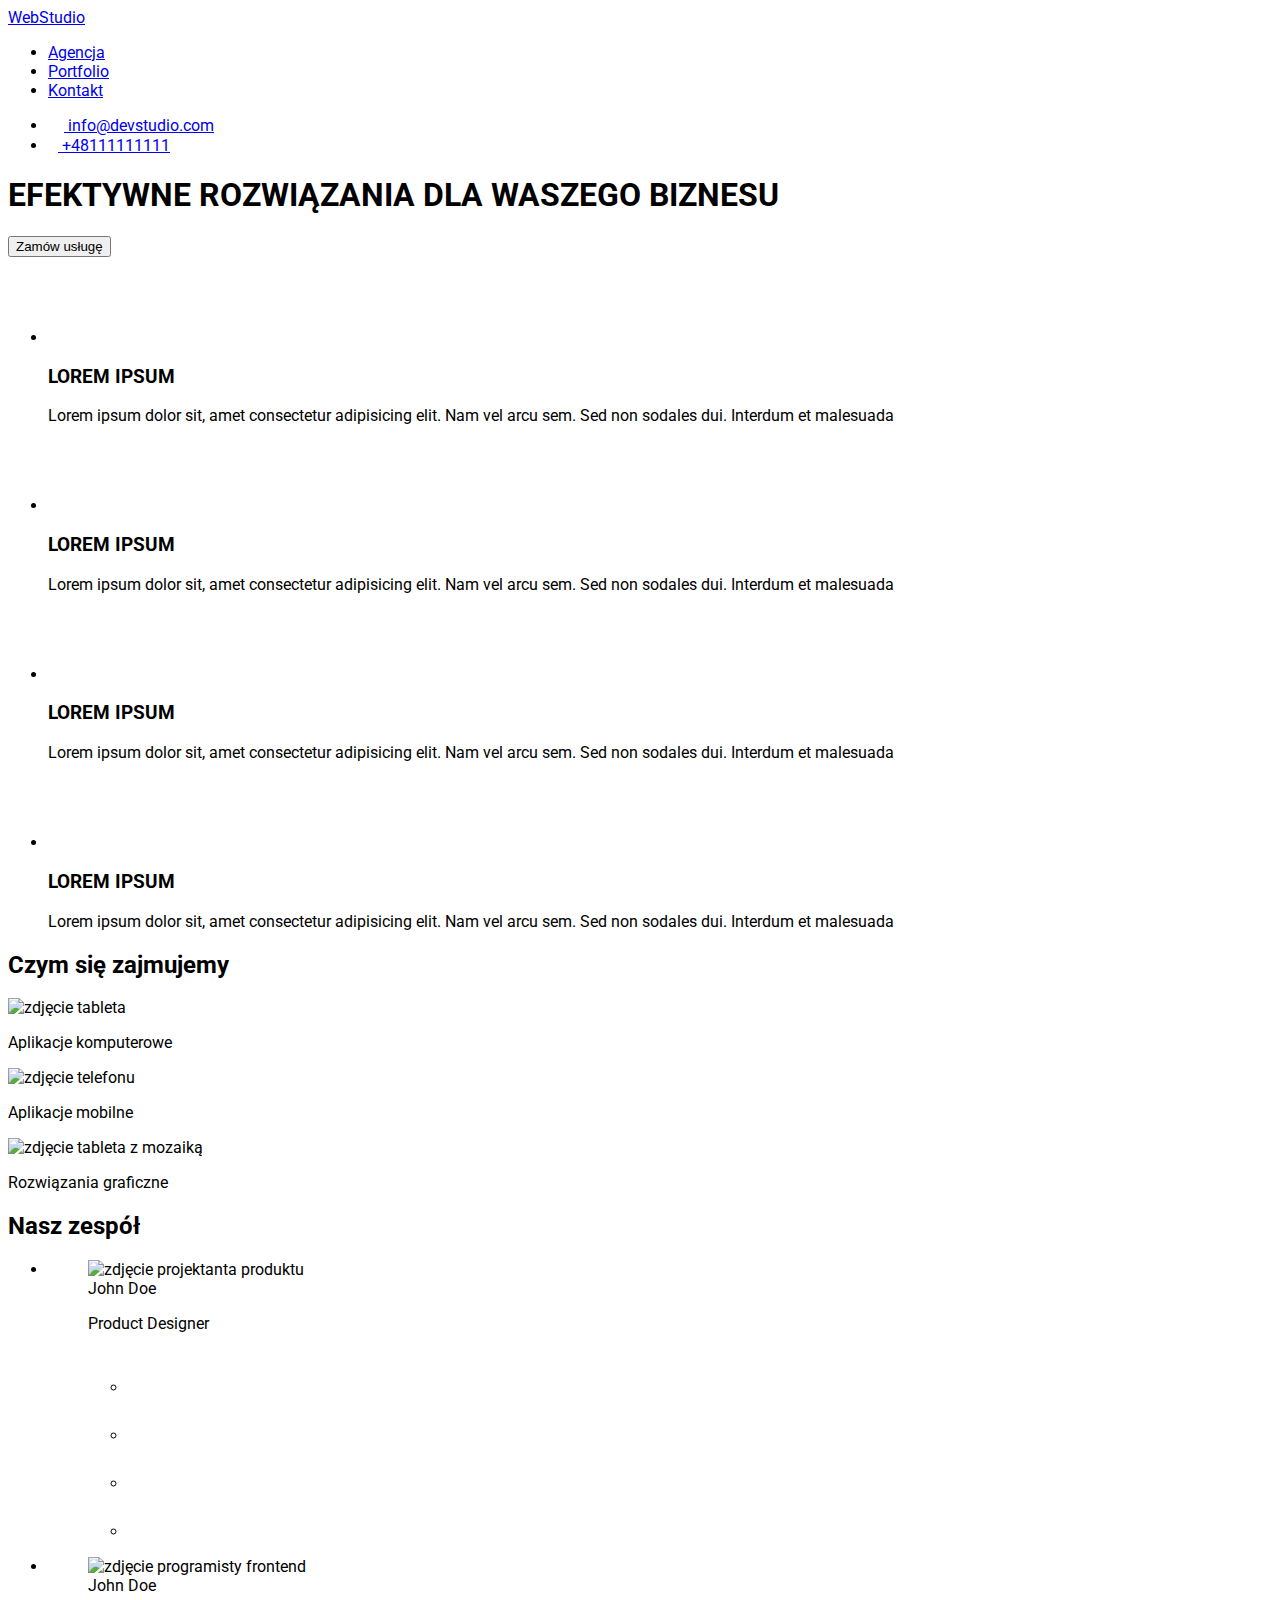
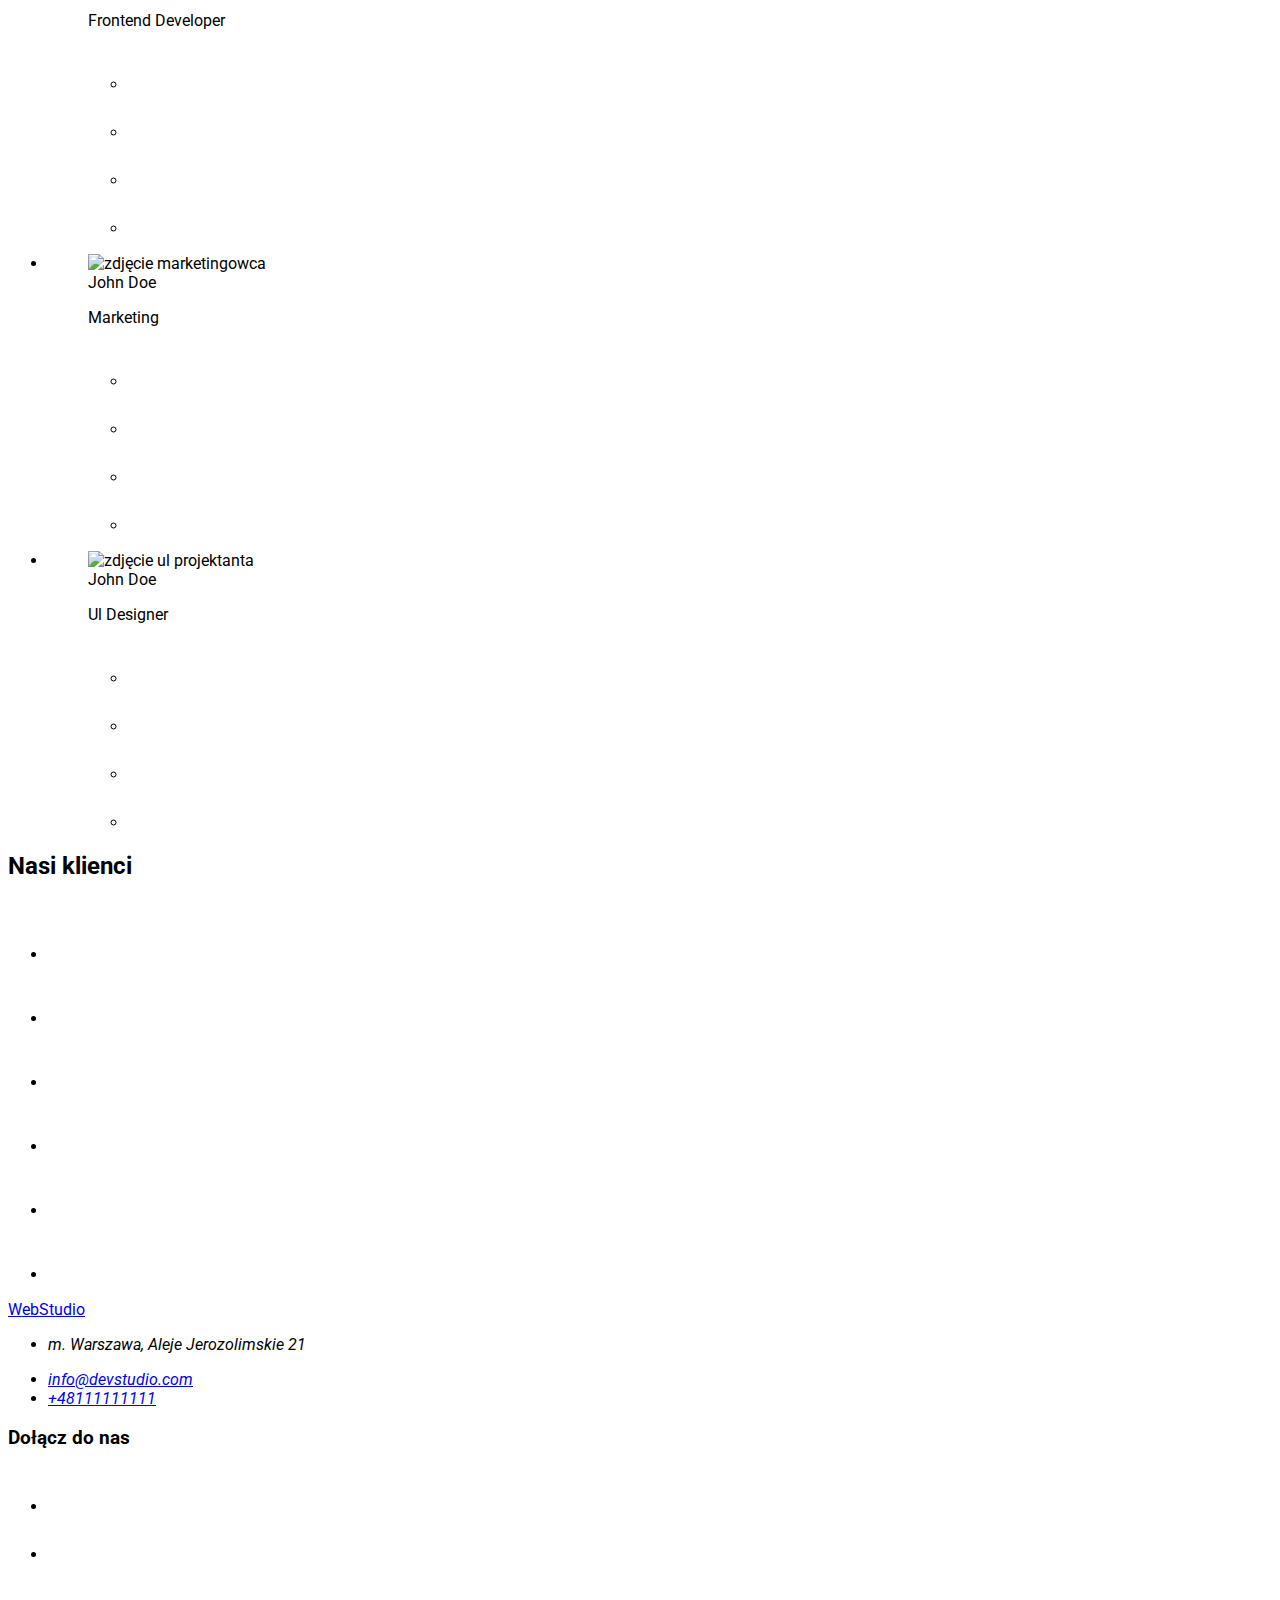
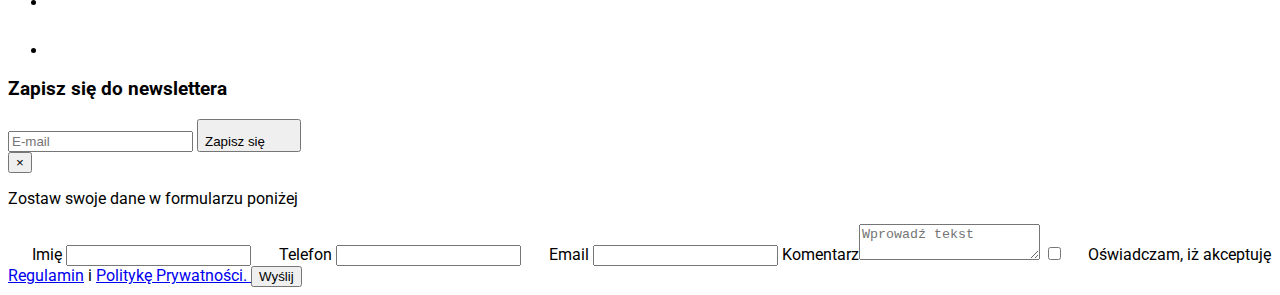
==== index.html @ 68c58053 "Add files via upload" ====
<!DOCTYPE html>
<html lang="pl">
  <head>
    <meta charset="UTF-8" />
    <meta name="viewport" content="width=device-width, initial-scale=1.0" />
    <link rel="stylesheet" href="css/modern-normalize.min.css" />

    <title>Projekt</title>
    <link rel="preconnect" href="https://fonts.googleapis.com" />
    <link rel="preconnect" href="https://fonts.gstatic.com" crossorigin />
    <link
      rel="stylesheet"
      href="https://fonts.googleapis.com/css2?family=Raleway:wght@700&family=Roboto:wght@400;500;700;900&display=swap"
    />
    <link
      rel="stylesheet"
      href="https://cdnjs.cloudflare.com/ajax/libs/modern-normalize/1.1.0/modern-normalize.min.css"
      integrity="sha512-wpPYUAdjBVSE4KJnH1VR1HeZfpl1ub8YT/NKx4PuQ5NmX2tKuGu6U/JRp5y+Y8XG2tV+wKQpNHVUX03MfMFn9Q=="
      crossorigin="anonymous"
      referrerpolicy="no-referrer"
    />
    <link rel="stylesheet" href="css/style.css" />
    <style>
      body {
        font-family: "Roboto", sans-serif;
      }
    </style>
  </head>
  <body>
    <header class="header-nav">
      <nav class="logo-links">
        <div class="container flex-container">
          <div class="flex-links">
            <a class="logo" href="index.html"
              >Web<span class="black">Studio</span></a
            >
            <ul class="nav-list">
              <li>
                <a class="link active-link" href="index.html">Agencja</a>
              </li>
              <li>
                <a class="link" href="portfolio.html">Portfolio</a>
              </li>
              <li>
                <a class="link" href="#">Kontakt</a>
              </li>
            </ul>
          </div>
          <div>
            <ul class="contacts-list">
              <li>
                <a href="mailto:info@devstudio.com">
                  <svg class="icon-header" width="16" height="12">
                    <use href="./images/icons.svg#icon-envelope"></use>
                  </svg>
                  info@devstudio.com
                </a>
              </li>
              <li>
                <a href="tel:+48111111111"
                  ><svg class="icon-header" width="10" height="16">
                    <use href="./images/icons.svg#icon-smartphone"></use>
                  </svg>
                  +48111111111
                </a>
              </li>
            </ul>
          </div>
        </div>
      </nav>
    </header>
    <main>
      <section class="main-title section">
        <div class="container title">
          <h1 class="text-title">EFEKTYWNE ROZWIĄZANIA DLA WASZEGO BIZNESU</h1>
          <button type="button" class="modal-button" data-modal-open>
            Zamów usługę
          </button>
        </div>
      </section>
      <section class="section">
        <div class="container">
          <ul class="articles">
            <li class="lorem-icons">
              <div class="lorem-icon">
                <svg width="70" height="70">
                  <use href="./images/icons.svg#icon-antenna"></use>
                </svg>
              </div>
              <h3>LOREM IPSUM</h3>
              <p>
                Lorem ipsum dolor sit, amet consectetur adipisicing elit. Nam
                vel arcu sem. Sed non sodales dui. Interdum et malesuada
              </p>
            </li>
            <li class="lorem-icons">
              <div class="lorem-icon">
                <svg width="70" height="70">
                  <use href="./images/icons.svg#icon-clock"></use>
                </svg>
              </div>
              <h3>LOREM IPSUM</h3>
              <p>
                Lorem ipsum dolor sit, amet consectetur adipisicing elit. Nam
                vel arcu sem. Sed non sodales dui. Interdum et malesuada
              </p>
            </li>
            <li class="lorem-icons">
              <div class="lorem-icon">
                <svg width="70" height="70">
                  <use href="./images/icons.svg#icon-diagram"></use>
                </svg>
              </div>
              <h3>LOREM IPSUM</h3>
              <p>
                Lorem ipsum dolor sit, amet consectetur adipisicing elit. Nam
                vel arcu sem. Sed non sodales dui. Interdum et malesuada
              </p>
            </li>
            <li class="lorem-icons">
              <div class="lorem-icon">
                <svg width="70" height="70">
                  <use href="./images/icons.svg#icon-astronaut"></use>
                </svg>
              </div>
              <h3>LOREM IPSUM</h3>
              <p>
                Lorem ipsum dolor sit, amet consectetur adipisicing elit. Nam
                vel arcu sem. Sed non sodales dui. Interdum et malesuada
              </p>
            </li>
          </ul>
        </div>
      </section>
      <section class="section photo">
        <div class="container">
          <h2 class="subtitle">Czym się zajmujemy</h2>
          <div class="images-container">
            <div class="text-image">
              <img
                alt="zdjęcie tableta"
                src="images/tablet.jpg"
                width="370"
                height="294"
              />
              <p class="image-title">Aplikacje komputerowe</p>
            </div>

            <div class="text-image">
              <img
                alt="zdjęcie telefonu"
                src="images/computer.jpg"
                width="370"
                height="294"
              />
              <p class="image-title">Aplikacje mobilne</p>
            </div>

            <div class="text-image">
              <img
                alt="zdjęcie tableta z mozaiką"
                src="images/tablet-colors.jpg"
                width="370"
                height="294"
              />
              <p class="image-title">Rozwiązania graficzne</p>
            </div>
          </div>
        </div>
      </section>
      <section class="section team-section">
        <div class="container">
          <h2 class="subtitle">Nasz zespół</h2>
          <ul class="team-container">
            <li>
              <figure class="team-image">
                <img
                  alt="zdjęcie projektanta produktu"
                  src="images/product-designer.jpg"
                  width="270"
                  height="260"
                />
                <figcaption class="team-member">
                  <span>John Doe</span>
                  <p class="team-position">Product Designer</p>
                  <ul class="box-icons-team">
                    <li class="icons-team">
                      <a href="#" class="icon-team">
                        <svg class="icon-social" width="44" height="44">
                          <use
                            width="20"
                            height="20"
                            x="12px"
                            y="12px"
                            href="./images/icons.svg#icon-instagram"
                          ></use>
                        </svg>
                      </a>
                    </li>
                    <li class="icons-team">
                      <a href="#" class="icon-team">
                        <svg class="icon-social" width="44" height="44">
                          <use
                            width="20"
                            height="20"
                            x="12px"
                            y="12px"
                            href="./images/icons.svg#icon-twitter"
                          ></use>
                        </svg>
                      </a>
                    </li>
                    <li class="icons-team">
                      <a href="#" class="icon-team">
                        <svg class="icon-social" width="44" height="44">
                          <use
                            width="20"
                            height="20"
                            x="12px"
                            y="12px"
                            href="./images/icons.svg#icon-facebook"
                          ></use>
                        </svg>
                      </a>
                    </li>
                    <li class="icons-team">
                      <a href="#" class="icon-team">
                        <svg class="icon-social" width="44" height="44">
                          <use
                            width="20"
                            height="20"
                            x="12px"
                            y="12px"
                            href="./images/icons.svg#icon-linkedin"
                          ></use>
                        </svg>
                      </a>
                    </li>
                  </ul>
                </figcaption>
              </figure>
            </li>
            <li>
              <figure class="team-image">
                <img
                  alt="zdjęcie programisty frontend"
                  src="images/frontend-developer.jpg"
                  width="270"
                  height="260"
                />
                <figcaption class="team-member">
                  <span> John Doe</span>
                  <p class="team-position">Frontend Developer</p>
                  <ul class="box-icons-team">
                    <li class="icons-team">
                      <a href="#" class="icon-team">
                        <svg class="icon-social" width="44" height="44">
                          <use
                            width="20"
                            height="20"
                            x="12px"
                            y="12px"
                            href="./images/icons.svg#icon-instagram"
                          ></use>
                        </svg>
                      </a>
                    </li>
                    <li class="icons-team">
                      <a href="#" class="icon-team">
                        <svg class="icon-social" width="44" height="44">
                          <use
                            width="20"
                            height="20"
                            x="12px"
                            y="12px"
                            href="./images/icons.svg#icon-twitter"
                          ></use>
                        </svg>
                      </a>
                    </li>
                    <li class="icons-team">
                      <a href="#" class="icon-team">
                        <svg class="icon-social" width="44" height="44">
                          <use
                            width="20"
                            height="20"
                            x="12px"
                            y="12px"
                            href="./images/icons.svg#icon-facebook"
                          ></use>
                        </svg>
                      </a>
                    </li>
                    <li class="icons-team">
                      <a href="#" class="icon-team">
                        <svg class="icon-social" width="44" height="44">
                          <use
                            width="20"
                            height="20"
                            x="12px"
                            y="12px"
                            href="./images/icons.svg#icon-linkedin"
                          ></use>
                        </svg>
                      </a>
                    </li>
                  </ul>
                </figcaption>
              </figure>
            </li>
            <li>
              <figure class="team-image">
                <img
                  alt="zdjęcie marketingowca"
                  src="images/marketing.jpg"
                  width="270"
                  height="260"
                />
                <figcaption class="team-member">
                  <span>John Doe</span>
                  <p class="team-position">Marketing</p>
                  <ul class="box-icons-team">
                    <li class="icons-team">
                      <a href="#" class="icon-team">
                        <svg class="icon-social" width="44" height="44">
                          <use
                            width="20"
                            height="20"
                            x="12px"
                            y="12px"
                            href="./images/icons.svg#icon-instagram"
                          ></use>
                        </svg>
                      </a>
                    </li>
                    <li class="icons-team">
                      <a href="#" class="icon-team">
                        <svg class="icon-social" width="44" height="44">
                          <use
                            width="20"
                            height="20"
                            x="12px"
                            y="12px"
                            href="./images/icons.svg#icon-twitter"
                          ></use>
                        </svg>
                      </a>
                    </li>
                    <li class="icons-team">
                      <a href="#" class="icon-team">
                        <svg class="icon-social" width="44" height="44">
                          <use
                            width="20"
                            height="20"
                            x="12px"
                            y="12px"
                            href="./images/icons.svg#icon-facebook"
                          ></use>
                        </svg>
                      </a>
                    </li>
                    <li class="icons-team">
                      <a href="#" class="icon-team">
                        <svg class="icon-social" width="44" height="44">
                          <use
                            width="20"
                            height="20"
                            x="12px"
                            y="12px"
                            href="./images/icons.svg#icon-linkedin"
                          ></use>
                        </svg>
                      </a>
                    </li>
                  </ul>
                </figcaption>
              </figure>
            </li>
            <li>
              <figure class="team-image">
                <img
                  alt="zdjęcie ul projektanta"
                  src="images/ui-designer.jpg"
                  width="270"
                  height="260"
                />
                <figcaption class="team-member">
                  <span>John Doe</span>
                  <p class="team-position">Ul Designer</p>
                  <ul class="box-icons-team">
                    <li class="icons-team">
                      <a href="#" class="icon-team">
                        <svg class="icon-social" width="44" height="44">
                          <use
                            width="20"
                            height="20"
                            x="12px"
                            y="12px"
                            href="./images/icons.svg#icon-instagram"
                          ></use>
                        </svg>
                      </a>
                    </li>
                    <li class="icons-team">
                      <a href="#" class="icon-team">
                        <svg class="icon-social" width="44" height="44">
                          <use
                            width="20"
                            height="20"
                            x="12px"
                            y="12px"
                            href="./images/icons.svg#icon-twitter"
                          ></use>
                        </svg>
                      </a>
                    </li>
                    <li class="icons-team">
                      <a href="#" class="icon-team">
                        <svg class="icon-social" width="44" height="44">
                          <use
                            width="20"
                            height="20"
                            x="12px"
                            y="12px"
                            href="./images/icons.svg#icon-facebook"
                          ></use>
                        </svg>
                      </a>
                    </li>
                    <li class="icons-team">
                      <a href="#" class="icon-team">
                        <svg class="icon-social" width="44" height="44">
                          <use
                            width="20"
                            height="20"
                            x="12px"
                            y="12px"
                            href="./images/icons.svg#icon-linkedin"
                          ></use>
                        </svg>
                      </a>
                    </li>
                  </ul>
                </figcaption>
              </figure>
            </li>
          </ul>
        </div>
      </section>
      <section class="section">
        <div class="container">
          <h2 class="subtitle">Nasi klienci</h2>
          <ul class="clients-box">
            <li>
              <a href="#" class="icons-clients">
                <svg class="icon-client" width="106" height="60.04">
                  <use href="./images/icons.svg#icon-client-1"></use>
                </svg>
              </a>
            </li>

            <li>
              <a href="#" class="icons-clients">
                <svg class="icon-client" width="106" height="60.04">
                  <use href="./images/icons.svg#icon-client-2"></use>
                </svg>
              </a>
            </li>

            <li>
              <a href="#" class="icons-clients">
                <svg class="icon-client" width="106" height="60.04">
                  <use href="./images/icons.svg#icon-client-3"></use>
                </svg>
              </a>
            </li>
            <li>
              <a href="#" class="icons-clients">
                <svg class="icon-client" width="106" height="60.04">
                  <use href="./images/icons.svg#icon-client-4"></use>
                </svg>
              </a>
            </li>
            <li>
              <a href="#" class="icons-clients">
                <svg class="icon-client" width="106" height="60.04">
                  <use href="./images/icons.svg#icon-client-5"></use>
                </svg>
              </a>
            </li>
            <li>
              <a href="#" class="icons-clients">
                <svg class="icon-client" width="106" height="60.04">
                  <use href="./images/icons.svg#icon-client-6"></use>
                </svg>
              </a>
            </li>
          </ul>
        </div>
      </section>
    </main>
    <!--footer-->
    <footer class="footer-address">
      <div class="container flex-footer">
        <div>
          <a class="logo" href="index.html"
            >Web<span class="white">Studio</span></a
          >
          <address>
            <ul class="footer-contacts">
              <li>
                <p class="localization">m. Warszawa, Aleje Jerozolimskie 21</p>
              </li>
              <li>
                <a class="phone" href="mailto:info@devstudio.com"
                  >info@devstudio.com</a
                >
              </li>
              <li>
                <a class="phone" href="tel:+48111111111">+48111111111</a>
              </li>
            </ul>
          </address>
        </div>
        <div class="join-us-box">
          <h3>Dołącz do nas</h3>
          <ul class="icons-join-us">
            <li class="icons-team">
              <a href="#" class="icon-team">
                <svg class="icon-social-footer" width="44" height="44">
                  <use
                    width="20"
                    height="20"
                    x="12px"
                    y="12px"
                    href="./images/icons.svg#icon-instagram"
                  ></use>
                </svg>
              </a>
            </li>
            <li class="icons-team">
              <a href="#" class="icon-team">
                <svg class="icon-social-footer" width="44" height="44">
                  <use
                    width="20"
                    height="20"
                    x="12px"
                    y="12px"
                    href="./images/icons.svg#icon-twitter"
                  ></use>
                </svg>
              </a>
            </li>
            <li class="icons-team">
              <a href="#" class="icon-team">
                <svg class="icon-social-footer" width="44" height="44">
                  <use
                    width="20"
                    height="20"
                    x="12px"
                    y="12px"
                    href="./images/icons.svg#icon-facebook"
                  ></use>
                </svg>
              </a>
            </li>
            <li class="icons-team">
              <a href="#" class="icon-team">
                <svg class="icon-social-footer" width="44" height="44">
                  <use
                    width="20"
                    height="20"
                    x="12px"
                    y="12px"
                    href="./images/icons.svg#icon-linkedin"
                  ></use>
                </svg>
              </a>
            </li>
          </ul>
        </div>

        <div class="footer-newsletter">
          <h3>Zapisz się do newslettera</h3>
          <form class="newsletter">
            <input
              class="form-newsletter"
              type="email"
              name="subscribe"
              placeholder="E-mail"
              required
            />
            <button class="button-subscribe" type="submit">
              <span class="newsletter-button-text">Zapisz się</span>
              <svg class="icon-send" width="24" height="24">
                <use href="./images/icons.svg#icon-icon-send"></use>
              </svg>
            </button>
          </form>
        </div>
      </div>
    </footer>
    <div class="backdrop is-hidden" data-modal>
      <div class="modal">
        <button class="modal-button-close" data-modal-close>&times;</button>
        <p class="title-form">Zostaw swoje dane w formularzu poniżej</p>
        <form class="form">
          <label class="modal-form-label">
            <svg class="modal-form-icon" width="20" height="20">
              <use href="./images/icons.svg#icon-person-black-18dp-1"></use>
            </svg>
            Imię
            <input type="text" name="contact-name" class="modal-form-input" />
          </label>
          <label class="modal-form-label">
            <svg class="modal-form-icon" width="20" height="20">
              <use href="./images/icons.svg#icon-phone-black-18dp-1"></use>
            </svg>
            Telefon
            <input type="tel" name="contact-phone" class="modal-form-input" />
          </label>
          <label class="modal-form-label">
            <svg class="modal-form-icon" width="20" height="20">
              <use href="./images/icons.svg#icon-email-black-18dp-1"></use>
            </svg>
            Email
            <input type="email" name="contact-email" class="modal-form-input" />
          </label>
          <label class="field-name-form"
            >Komentarz<textarea
              placeholder="Wprowadź tekst"
              name="feedback"
              class="form-field-comment"
            ></textarea>
          </label>
          <label class="checkbox-box">
            <input
              type="checkbox"
              name="acceptation"
              value="agreed"
              class="checkbox-oryginal"
              required
            />
            <svg class="checkbox-icon" width="16" height="15">
              <use href="./images/icons.svg#icon-white-vector"></use>
            </svg>
            <span class="text-accept">
              Oświadczam, iż akceptuję
              <a href="#"> Regulamin</a> i
              <a href="#"> Politykę Prywatności. </a>
            </span>
          </label>
          <button type="submit" class="button-submit">Wyślij</button>
        </form>
      </div>
    </div>
    <script src="./js/modal.js"></script>
  </body>
</html>
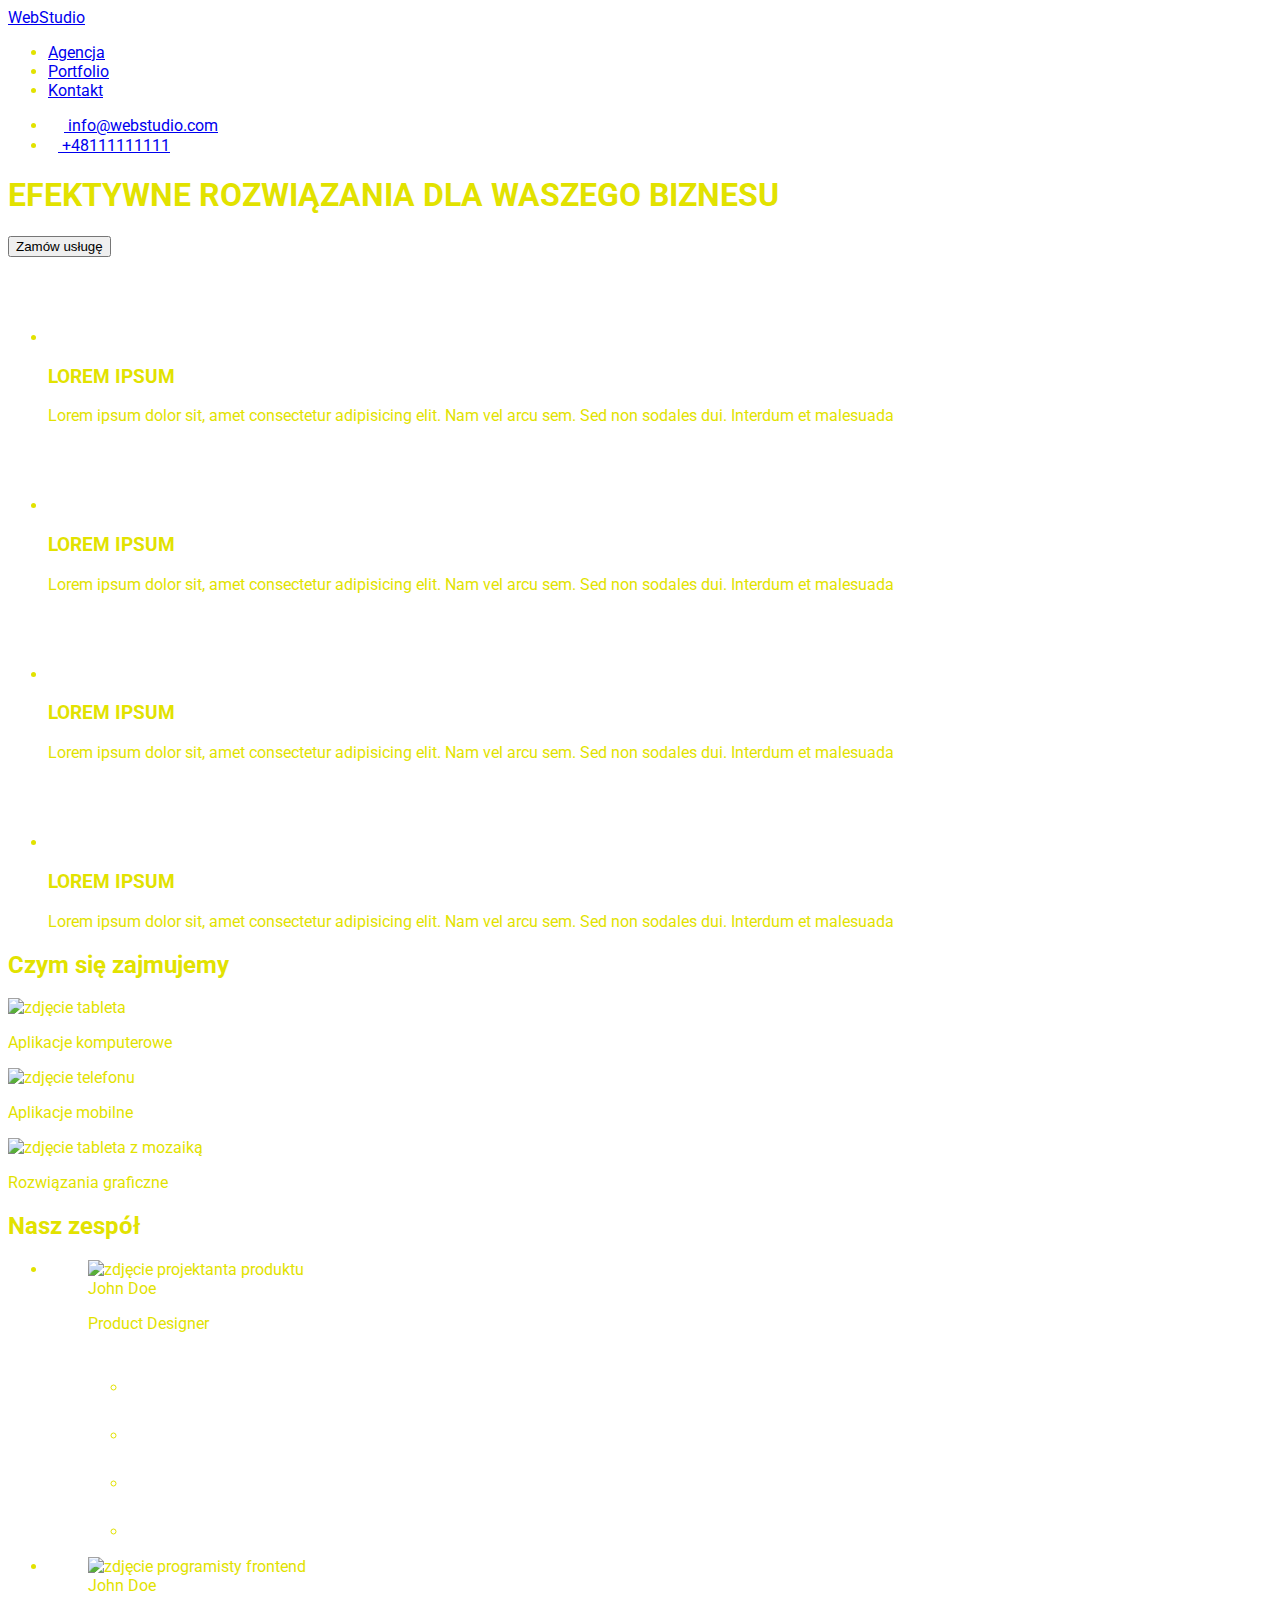
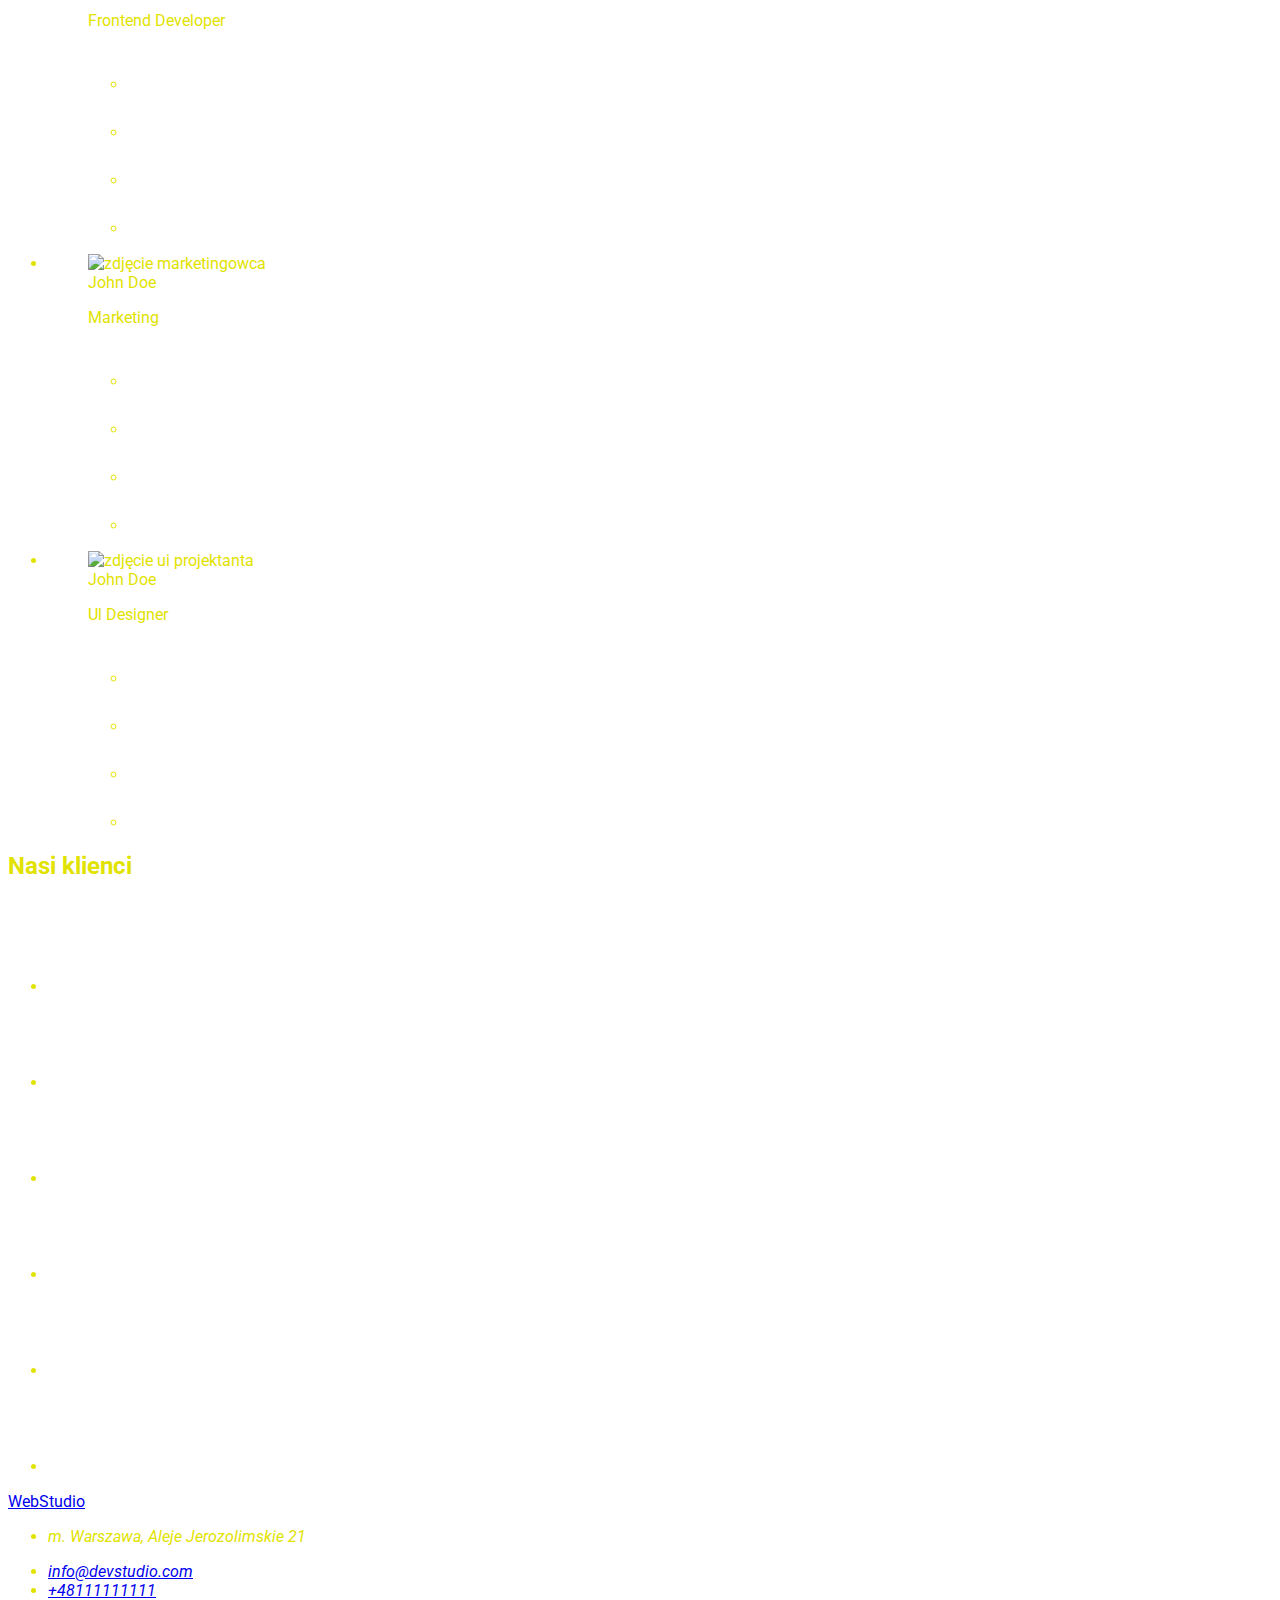
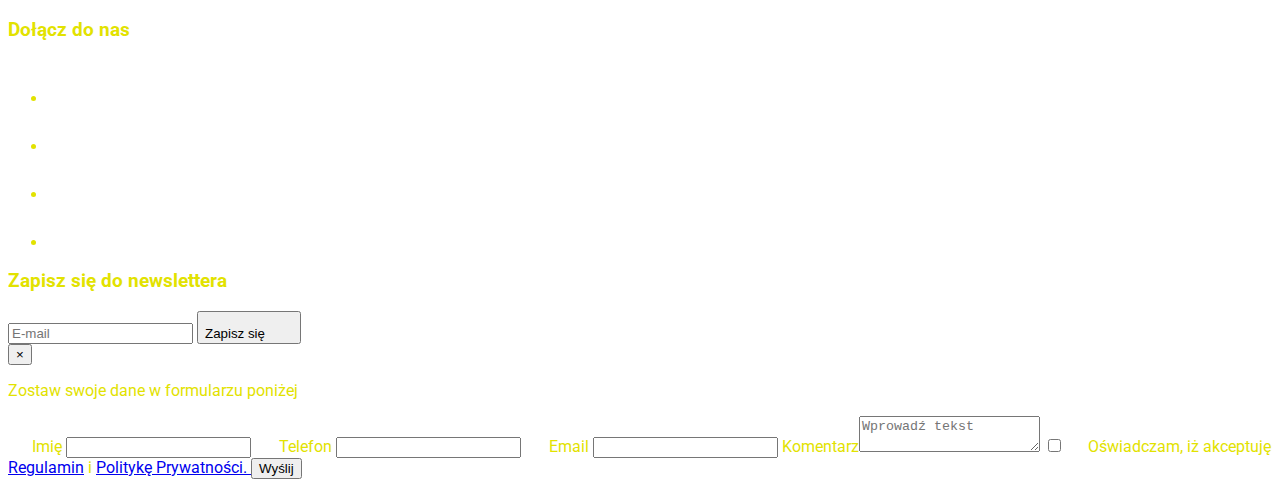
==== commit 644302ca: "Add files via upload" ====
--- a/index.html
+++ b/index.html
@@ -19,7 +19,7 @@
       crossorigin="anonymous"
       referrerpolicy="no-referrer"
     />
-    <link rel="stylesheet" href="css/style.css" />
+    <link rel="stylesheet" href="./css/main.min.css" />
     <style>
       body {
         font-family: "Roboto", sans-serif;
@@ -27,38 +27,41 @@
     </style>
   </head>
   <body>
-    <header class="header-nav">
-      <nav class="logo-links">
-        <div class="container flex-container">
-          <div class="flex-links">
-            <a class="logo" href="index.html"
-              >Web<span class="black">Studio</span></a
+    <header class="header">
+      <nav class="header__links">
+        <div class="header__container--style header__container">
+          <div class="header__logo">
+            <a class="header__logo-name" href="index.html"
+              >Web<span class="header__logo-name--black">Studio</span></a
             >
-            <ul class="nav-list">
-              <li>
-                <a class="link active-link" href="index.html">Agencja</a>
-              </li>
-              <li>
-                <a class="link" href="portfolio.html">Portfolio</a>
-              </li>
-              <li>
-                <a class="link" href="#">Kontakt</a>
+            <ul class="header-menu">
+              <li>
+                <a class="header-menu__link" href="index.html">Agencja</a>
+              </li>
+              <li>
+                <a class="header-menu__link" href="portfolio.html">Portfolio</a>
+              </li>
+              <li>
+                <a class="header-menu__link" href="#">Kontakt</a>
               </li>
             </ul>
           </div>
           <div>
-            <ul class="contacts-list">
-              <li>
-                <a href="mailto:info@devstudio.com">
-                  <svg class="icon-header" width="16" height="12">
+            <ul class="header-contact">
+              <li>
+                <a
+                  class="header-contact__link"
+                  href="mailto:info@devstudio.com"
+                >
+                  <svg class="header-contact__icon" width="16" height="12">
                     <use href="./images/icons.svg#icon-envelope"></use>
                   </svg>
-                  info@devstudio.com
+                  info@webstudio.com
                 </a>
               </li>
               <li>
-                <a href="tel:+48111111111"
-                  ><svg class="icon-header" width="10" height="16">
+                <a class="header-contact__link" href="tel:+48111111111">
+                  <svg class="header-contact__icon" width="10" height="16">
                     <use href="./images/icons.svg#icon-smartphone"></use>
                   </svg>
                   +48111111111
@@ -69,62 +72,66 @@
         </div>
       </nav>
     </header>
+    <!-- hero start-->
     <main>
-      <section class="main-title section">
-        <div class="container title">
-          <h1 class="text-title">EFEKTYWNE ROZWIĄZANIA DLA WASZEGO BIZNESU</h1>
+      <section class="hero section">
+        <div class="container hero__title">
+          <h1 class="hero__title--style">
+            EFEKTYWNE ROZWIĄZANIA DLA WASZEGO BIZNESU
+          </h1>
           <button type="button" class="modal-button" data-modal-open>
             Zamów usługę
           </button>
         </div>
       </section>
+      <!--lorem section start-->
       <section class="section">
         <div class="container">
           <ul class="articles">
-            <li class="lorem-icons">
-              <div class="lorem-icon">
+            <li class="articles__lorem">
+              <div class="articles__icon">
                 <svg width="70" height="70">
                   <use href="./images/icons.svg#icon-antenna"></use>
                 </svg>
               </div>
-              <h3>LOREM IPSUM</h3>
-              <p>
+              <h3 class="articles__title">LOREM IPSUM</h3>
+              <p class="articles__subtitle">
                 Lorem ipsum dolor sit, amet consectetur adipisicing elit. Nam
                 vel arcu sem. Sed non sodales dui. Interdum et malesuada
               </p>
             </li>
-            <li class="lorem-icons">
-              <div class="lorem-icon">
+            <li class="articles__lorem">
+              <div class="articles__icon">
                 <svg width="70" height="70">
                   <use href="./images/icons.svg#icon-clock"></use>
                 </svg>
               </div>
-              <h3>LOREM IPSUM</h3>
-              <p>
+              <h3 class="articles__title">LOREM IPSUM</h3>
+              <p class="articles__subtitle">
                 Lorem ipsum dolor sit, amet consectetur adipisicing elit. Nam
                 vel arcu sem. Sed non sodales dui. Interdum et malesuada
               </p>
             </li>
-            <li class="lorem-icons">
-              <div class="lorem-icon">
+            <li class="articles__lorem">
+              <div class="articles__icon">
                 <svg width="70" height="70">
                   <use href="./images/icons.svg#icon-diagram"></use>
                 </svg>
               </div>
-              <h3>LOREM IPSUM</h3>
-              <p>
+              <h3 class="articles__title">LOREM IPSUM</h3>
+              <p class="articles__subtitle">
                 Lorem ipsum dolor sit, amet consectetur adipisicing elit. Nam
                 vel arcu sem. Sed non sodales dui. Interdum et malesuada
               </p>
             </li>
-            <li class="lorem-icons">
-              <div class="lorem-icon">
+            <li class="articles__lorem">
+              <div class="articles__icon">
                 <svg width="70" height="70">
                   <use href="./images/icons.svg#icon-astronaut"></use>
                 </svg>
               </div>
-              <h3>LOREM IPSUM</h3>
-              <p>
+              <h3 class="articles__title">LOREM IPSUM</h3>
+              <p class="articles__subtitle">
                 Lorem ipsum dolor sit, amet consectetur adipisicing elit. Nam
                 vel arcu sem. Sed non sodales dui. Interdum et malesuada
               </p>
@@ -132,61 +139,63 @@
           </ul>
         </div>
       </section>
-      <section class="section photo">
+      <!--lorem section end-->
+      <!--works section start-->
+      <section class="section works">
         <div class="container">
-          <h2 class="subtitle">Czym się zajmujemy</h2>
-          <div class="images-container">
-            <div class="text-image">
+          <h2 class="works__title">Czym się zajmujemy</h2>
+          <div class="works__images">
+            <div class="works__text-image">
               <img
                 alt="zdjęcie tableta"
                 src="images/tablet.jpg"
                 width="370"
                 height="294"
               />
-              <p class="image-title">Aplikacje komputerowe</p>
+              <p class="works__image-title">Aplikacje komputerowe</p>
             </div>
 
-            <div class="text-image">
+            <div class="works__text-image">
               <img
                 alt="zdjęcie telefonu"
                 src="images/computer.jpg"
                 width="370"
                 height="294"
               />
-              <p class="image-title">Aplikacje mobilne</p>
+              <p class="works__image-title">Aplikacje mobilne</p>
             </div>
 
-            <div class="text-image">
+            <div class="works__text-image">
               <img
                 alt="zdjęcie tableta z mozaiką"
                 src="images/tablet-colors.jpg"
                 width="370"
                 height="294"
               />
-              <p class="image-title">Rozwiązania graficzne</p>
+              <p class="works__image-title">Rozwiązania graficzne</p>
             </div>
           </div>
         </div>
       </section>
-      <section class="section team-section">
+      <section class="section team">
         <div class="container">
-          <h2 class="subtitle">Nasz zespół</h2>
-          <ul class="team-container">
-            <li>
-              <figure class="team-image">
+          <h2 class="team__title">Nasz zespół</h2>
+          <ul class="team__images-container">
+            <li>
+              <figure class="team__image">
                 <img
                   alt="zdjęcie projektanta produktu"
                   src="images/product-designer.jpg"
                   width="270"
                   height="260"
                 />
-                <figcaption class="team-member">
+                <figcaption class="team__member">
                   <span>John Doe</span>
-                  <p class="team-position">Product Designer</p>
-                  <ul class="box-icons-team">
-                    <li class="icons-team">
-                      <a href="#" class="icon-team">
-                        <svg class="icon-social" width="44" height="44">
+                  <p class="team__position">Product Designer</p>
+                  <ul class="team__icons-box">
+                    <li class="team__icons">
+                      <a href="#" class="team__icon">
+                        <svg width="44" height="44">
                           <use
                             width="20"
                             height="20"
@@ -197,9 +206,9 @@
                         </svg>
                       </a>
                     </li>
-                    <li class="icons-team">
-                      <a href="#" class="icon-team">
-                        <svg class="icon-social" width="44" height="44">
+                    <li class="team__icons">
+                      <a href="#" class="team__icon">
+                        <svg width="44" height="44">
                           <use
                             width="20"
                             height="20"
@@ -210,9 +219,9 @@
                         </svg>
                       </a>
                     </li>
-                    <li class="icons-team">
-                      <a href="#" class="icon-team">
-                        <svg class="icon-social" width="44" height="44">
+                    <li class="team__icons">
+                      <a href="#" class="team__icon">
+                        <svg width="44" height="44">
                           <use
                             width="20"
                             height="20"
@@ -223,9 +232,9 @@
                         </svg>
                       </a>
                     </li>
-                    <li class="icons-team">
-                      <a href="#" class="icon-team">
-                        <svg class="icon-social" width="44" height="44">
+                    <li class="team__icons">
+                      <a href="#" class="team__icon">
+                        <svg width="44" height="44">
                           <use
                             width="20"
                             height="20"
@@ -241,20 +250,20 @@
               </figure>
             </li>
             <li>
-              <figure class="team-image">
+              <figure class="team__image">
                 <img
                   alt="zdjęcie programisty frontend"
                   src="images/frontend-developer.jpg"
                   width="270"
                   height="260"
                 />
-                <figcaption class="team-member">
+                <figcaption class="team__member">
                   <span> John Doe</span>
-                  <p class="team-position">Frontend Developer</p>
-                  <ul class="box-icons-team">
-                    <li class="icons-team">
-                      <a href="#" class="icon-team">
-                        <svg class="icon-social" width="44" height="44">
+                  <p class="team__position">Frontend Developer</p>
+                  <ul class="team__icons-box">
+                    <li class="team__icons">
+                      <a href="#" class="team__icon">
+                        <svg width="44" height="44">
                           <use
                             width="20"
                             height="20"
@@ -265,9 +274,9 @@
                         </svg>
                       </a>
                     </li>
-                    <li class="icons-team">
-                      <a href="#" class="icon-team">
-                        <svg class="icon-social" width="44" height="44">
+                    <li class="team__icons">
+                      <a href="#" class="team__icon">
+                        <svg width="44" height="44">
                           <use
                             width="20"
                             height="20"
@@ -278,9 +287,9 @@
                         </svg>
                       </a>
                     </li>
-                    <li class="icons-team">
-                      <a href="#" class="icon-team">
-                        <svg class="icon-social" width="44" height="44">
+                    <li class="team__icons">
+                      <a href="#" class="team__icon">
+                        <svg width="44" height="44">
                           <use
                             width="20"
                             height="20"
@@ -291,9 +300,9 @@
                         </svg>
                       </a>
                     </li>
-                    <li class="icons-team">
-                      <a href="#" class="icon-team">
-                        <svg class="icon-social" width="44" height="44">
+                    <li class="team__icons">
+                      <a href="#" class="team__icon">
+                        <svg width="44" height="44">
                           <use
                             width="20"
                             height="20"
@@ -309,20 +318,20 @@
               </figure>
             </li>
             <li>
-              <figure class="team-image">
+              <figure class="team__image">
                 <img
                   alt="zdjęcie marketingowca"
                   src="images/marketing.jpg"
                   width="270"
                   height="260"
                 />
-                <figcaption class="team-member">
+                <figcaption class="team__member">
                   <span>John Doe</span>
-                  <p class="team-position">Marketing</p>
-                  <ul class="box-icons-team">
-                    <li class="icons-team">
-                      <a href="#" class="icon-team">
-                        <svg class="icon-social" width="44" height="44">
+                  <p class="team__position">Marketing</p>
+                  <ul class="team__icons-box">
+                    <li class="team__icons">
+                      <a href="#" class="team__icon">
+                        <svg width="44" height="44">
                           <use
                             width="20"
                             height="20"
@@ -333,9 +342,9 @@
                         </svg>
                       </a>
                     </li>
-                    <li class="icons-team">
-                      <a href="#" class="icon-team">
-                        <svg class="icon-social" width="44" height="44">
+                    <li class="team__icons">
+                      <a href="#" class="team__icon">
+                        <svg width="44" height="44">
                           <use
                             width="20"
                             height="20"
@@ -346,9 +355,9 @@
                         </svg>
                       </a>
                     </li>
-                    <li class="icons-team">
-                      <a href="#" class="icon-team">
-                        <svg class="icon-social" width="44" height="44">
+                    <li class="team__icons">
+                      <a href="#" class="team__icon">
+                        <svg width="44" height="44">
                           <use
                             width="20"
                             height="20"
@@ -359,9 +368,9 @@
                         </svg>
                       </a>
                     </li>
-                    <li class="icons-team">
-                      <a href="#" class="icon-team">
-                        <svg class="icon-social" width="44" height="44">
+                    <li class="team__icons">
+                      <a href="#" class="team__icon">
+                        <svg width="44" height="44">
                           <use
                             width="20"
                             height="20"
@@ -377,20 +386,20 @@
               </figure>
             </li>
             <li>
-              <figure class="team-image">
+              <figure class="team__image">
                 <img
-                  alt="zdjęcie ul projektanta"
+                  alt="zdjęcie ui projektanta"
                   src="images/ui-designer.jpg"
                   width="270"
                   height="260"
                 />
-                <figcaption class="team-member">
+                <figcaption class="team__member">
                   <span>John Doe</span>
-                  <p class="team-position">Ul Designer</p>
-                  <ul class="box-icons-team">
-                    <li class="icons-team">
-                      <a href="#" class="icon-team">
-                        <svg class="icon-social" width="44" height="44">
+                  <p class="team__position">Ul Designer</p>
+                  <ul class="team__icons-box">
+                    <li class="team__icons">
+                      <a href="#" class="team__icon">
+                        <svg width="44" height="44">
                           <use
                             width="20"
                             height="20"
@@ -401,9 +410,9 @@
                         </svg>
                       </a>
                     </li>
-                    <li class="icons-team">
-                      <a href="#" class="icon-team">
-                        <svg class="icon-social" width="44" height="44">
+                    <li class="team__icons">
+                      <a href="#" class="team__icon">
+                        <svg width="44" height="44">
                           <use
                             width="20"
                             height="20"
@@ -414,9 +423,9 @@
                         </svg>
                       </a>
                     </li>
-                    <li class="icons-team">
-                      <a href="#" class="icon-team">
-                        <svg class="icon-social" width="44" height="44">
+                    <li class="team__icons">
+                      <a href="#" class="team__icon">
+                        <svg width="44" height="44">
                           <use
                             width="20"
                             height="20"
@@ -427,9 +436,9 @@
                         </svg>
                       </a>
                     </li>
-                    <li class="icons-team">
-                      <a href="#" class="icon-team">
-                        <svg class="icon-social" width="44" height="44">
+                    <li class="team__icons">
+                      <a href="#" class="team__icon">
+                        <svg width="44" height="44">
                           <use
                             width="20"
                             height="20"
@@ -449,48 +458,48 @@
       </section>
       <section class="section">
         <div class="container">
-          <h2 class="subtitle">Nasi klienci</h2>
-          <ul class="clients-box">
-            <li>
-              <a href="#" class="icons-clients">
-                <svg class="icon-client" width="106" height="60.04">
+          <h2 class="customers">Nasi klienci</h2>
+          <ul class="customers__box">
+            <li>
+              <a href="#" class="customers__box--icons">
+                <svg width="170" height="92">
                   <use href="./images/icons.svg#icon-client-1"></use>
                 </svg>
               </a>
             </li>
 
             <li>
-              <a href="#" class="icons-clients">
-                <svg class="icon-client" width="106" height="60.04">
+              <a href="#" class="customers__box--icons">
+                <svg width="170" height="92">
                   <use href="./images/icons.svg#icon-client-2"></use>
                 </svg>
               </a>
             </li>
 
             <li>
-              <a href="#" class="icons-clients">
-                <svg class="icon-client" width="106" height="60.04">
+              <a href="#" class="customers__box--icons">
+                <svg width="170" height="92">
                   <use href="./images/icons.svg#icon-client-3"></use>
                 </svg>
               </a>
             </li>
             <li>
-              <a href="#" class="icons-clients">
-                <svg class="icon-client" width="106" height="60.04">
+              <a href="#" class="customers__box--icons">
+                <svg width="170" height="92">
                   <use href="./images/icons.svg#icon-client-4"></use>
                 </svg>
               </a>
             </li>
             <li>
-              <a href="#" class="icons-clients">
-                <svg class="icon-client" width="106" height="60.04">
+              <a href="#" class="customers__box--icons">
+                <svg width="170" height="92">
                   <use href="./images/icons.svg#icon-client-5"></use>
                 </svg>
               </a>
             </li>
             <li>
-              <a href="#" class="icons-clients">
-                <svg class="icon-client" width="106" height="60.04">
+              <a href="#" class="customers__box--icons">
+                <svg width="170" height="92">
                   <use href="./images/icons.svg#icon-client-6"></use>
                 </svg>
               </a>
@@ -499,35 +508,46 @@
         </div>
       </section>
     </main>
-    <!--footer-->
-    <footer class="footer-address">
-      <div class="container flex-footer">
+
+    <!--FOOTER BLOCK-->
+    <footer class="footer">
+      <div class="container footer__links">
         <div>
-          <a class="logo" href="index.html"
-            >Web<span class="white">Studio</span></a
+          <a class="footer__logo-name" href="index.html"
+            >Web<span class="footer__logo-name--white">Studio</span></a
           >
           <address>
             <ul class="footer-contacts">
               <li>
-                <p class="localization">m. Warszawa, Aleje Jerozolimskie 21</p>
-              </li>
-              <li>
-                <a class="phone" href="mailto:info@devstudio.com"
+                <p class="footer-contacts__localization">
+                  m. Warszawa, Aleje Jerozolimskie 21
+                </p>
+              </li>
+              <li>
+                <a
+                  class="footer-contacts__localization--mail"
+                  href="mailto:info@devstudio.com"
                   >info@devstudio.com</a
                 >
               </li>
               <li>
-                <a class="phone" href="tel:+48111111111">+48111111111</a>
+                <a
+                  class="footer-contacts__localization--phone"
+                  href="tel:+48111111111"
+                  >+48111111111</a
+                >
               </li>
             </ul>
           </address>
         </div>
-        <div class="join-us-box">
-          <h3>Dołącz do nas</h3>
-          <ul class="icons-join-us">
-            <li class="icons-team">
-              <a href="#" class="icon-team">
-                <svg class="icon-social-footer" width="44" height="44">
+
+        <!--join us block-->
+        <div class="join">
+          <h3 class="join__h3">Dołącz do nas</h3>
+          <ul class="join__icons">
+            <li class="join__icons--style">
+              <a href="#" class="join__icon">
+                <svg class="join__icon--style" width="44" height="44">
                   <use
                     width="20"
                     height="20"
@@ -538,9 +558,9 @@
                 </svg>
               </a>
             </li>
-            <li class="icons-team">
-              <a href="#" class="icon-team">
-                <svg class="icon-social-footer" width="44" height="44">
+            <li class="join__icons--style">
+              <a href="#" class="join__icon">
+                <svg class="join__icon--style" width="44" height="44">
                   <use
                     width="20"
                     height="20"
@@ -551,9 +571,9 @@
                 </svg>
               </a>
             </li>
-            <li class="icons-team">
-              <a href="#" class="icon-team">
-                <svg class="icon-social-footer" width="44" height="44">
+            <li class="join__icons--style">
+              <a href="#" class="join__icon">
+                <svg class="join__icon--style" width="44" height="44">
                   <use
                     width="20"
                     height="20"
@@ -564,9 +584,9 @@
                 </svg>
               </a>
             </li>
-            <li class="icons-team">
-              <a href="#" class="icon-team">
-                <svg class="icon-social-footer" width="44" height="44">
+            <li class="join__icons--style">
+              <a href="#" class="join__icon">
+                <svg class="join__icon--style" width="44" height="44">
                   <use
                     width="20"
                     height="20"
@@ -579,20 +599,20 @@
             </li>
           </ul>
         </div>
-
-        <div class="footer-newsletter">
-          <h3>Zapisz się do newslettera</h3>
-          <form class="newsletter">
+        <!--newsletter block-->
+        <div class="newsletter">
+          <h3 class="newsletter__title">Zapisz się do newslettera</h3>
+          <form class="newsletter__menu">
             <input
-              class="form-newsletter"
+              class="newsletter__form"
               type="email"
               name="subscribe"
               placeholder="E-mail"
               required
             />
-            <button class="button-subscribe" type="submit">
-              <span class="newsletter-button-text">Zapisz się</span>
-              <svg class="icon-send" width="24" height="24">
+            <button class="newsletter__button" type="submit">
+              <span class="newsletter__description">Zapisz się</span>
+              <svg class="newsletter__icon" width="24" height="24">
                 <use href="./images/icons.svg#icon-icon-send"></use>
               </svg>
             </button>
@@ -600,57 +620,62 @@
         </div>
       </div>
     </footer>
+
     <div class="backdrop is-hidden" data-modal>
       <div class="modal">
-        <button class="modal-button-close" data-modal-close>&times;</button>
-        <p class="title-form">Zostaw swoje dane w formularzu poniżej</p>
-        <form class="form">
-          <label class="modal-form-label">
-            <svg class="modal-form-icon" width="20" height="20">
+        <button class="modal__button-close" data-modal-close>&times;</button>
+        <p class="modal__title-form">Zostaw swoje dane w formularzu poniżej</p>
+        <form class="modal__form">
+          <label class="modal__form-label">
+            <svg class="modal__form-icon" width="20" height="20">
               <use href="./images/icons.svg#icon-person-black-18dp-1"></use>
             </svg>
             Imię
-            <input type="text" name="contact-name" class="modal-form-input" />
+            <input type="text" name="contact-name" class="modal__form-input" />
           </label>
-          <label class="modal-form-label">
-            <svg class="modal-form-icon" width="20" height="20">
+          <label class="modal__form-label">
+            <svg class="modal__form-icon" width="20" height="20">
               <use href="./images/icons.svg#icon-phone-black-18dp-1"></use>
             </svg>
             Telefon
-            <input type="tel" name="contact-phone" class="modal-form-input" />
+            <input type="tel" name="contact-phone" class="modal__form-input" />
           </label>
-          <label class="modal-form-label">
-            <svg class="modal-form-icon" width="20" height="20">
+          <label class="modal__form-label">
+            <svg class="modal__form-icon" width="20" height="20">
               <use href="./images/icons.svg#icon-email-black-18dp-1"></use>
             </svg>
             Email
-            <input type="email" name="contact-email" class="modal-form-input" />
+            <input
+              type="email"
+              name="contact-email"
+              class="modal__form-input"
+            />
           </label>
-          <label class="field-name-form"
+          <label class="modal__comment-title"
             >Komentarz<textarea
               placeholder="Wprowadź tekst"
               name="feedback"
-              class="form-field-comment"
+              class="modal__field-form"
             ></textarea>
           </label>
-          <label class="checkbox-box">
+          <label class="modal__checkbox">
             <input
               type="checkbox"
               name="acceptation"
               value="agreed"
-              class="checkbox-oryginal"
+              class="modal__checkbox-oryginal"
               required
             />
-            <svg class="checkbox-icon" width="16" height="15">
+            <svg class="modal__checkbox-icon" width="16" height="15">
               <use href="./images/icons.svg#icon-white-vector"></use>
             </svg>
-            <span class="text-accept">
+            <span class="modal__text">
               Oświadczam, iż akceptuję
-              <a href="#"> Regulamin</a> i
-              <a href="#"> Politykę Prywatności. </a>
+              <a class="modal__text-accept" href="#"> Regulamin</a> i
+              <a class="modal__text-accept" href="#"> Politykę Prywatności. </a>
             </span>
           </label>
-          <button type="submit" class="button-submit">Wyślij</button>
+          <button type="submit" class="modal__button-submit">Wyślij</button>
         </form>
       </div>
     </div>
--- a/css/main.min.css
+++ b/css/main.min.css
@@ -0,0 +1 @@
+.logo{display:-webkit-box;display:-ms-flexbox;display:flex}body{color:#e2e200}/*# sourceMappingURL=main.min.css.map */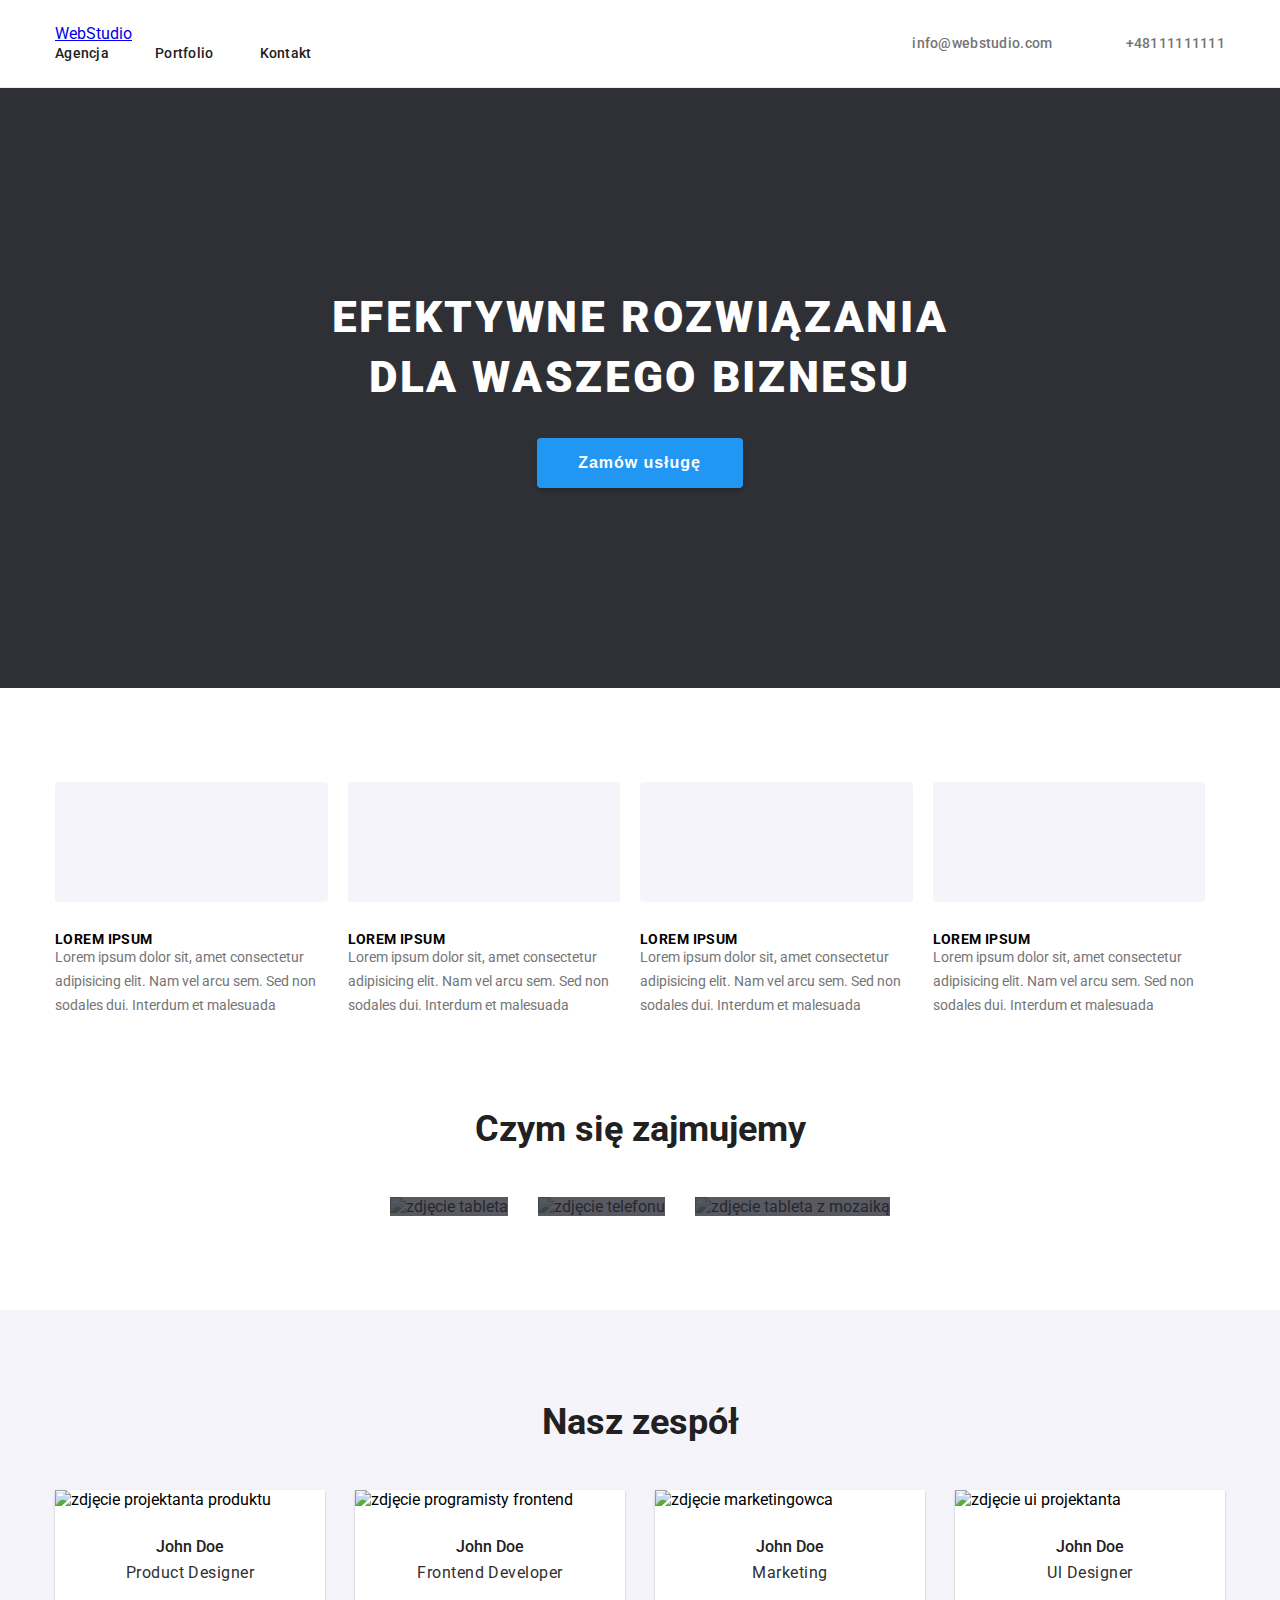
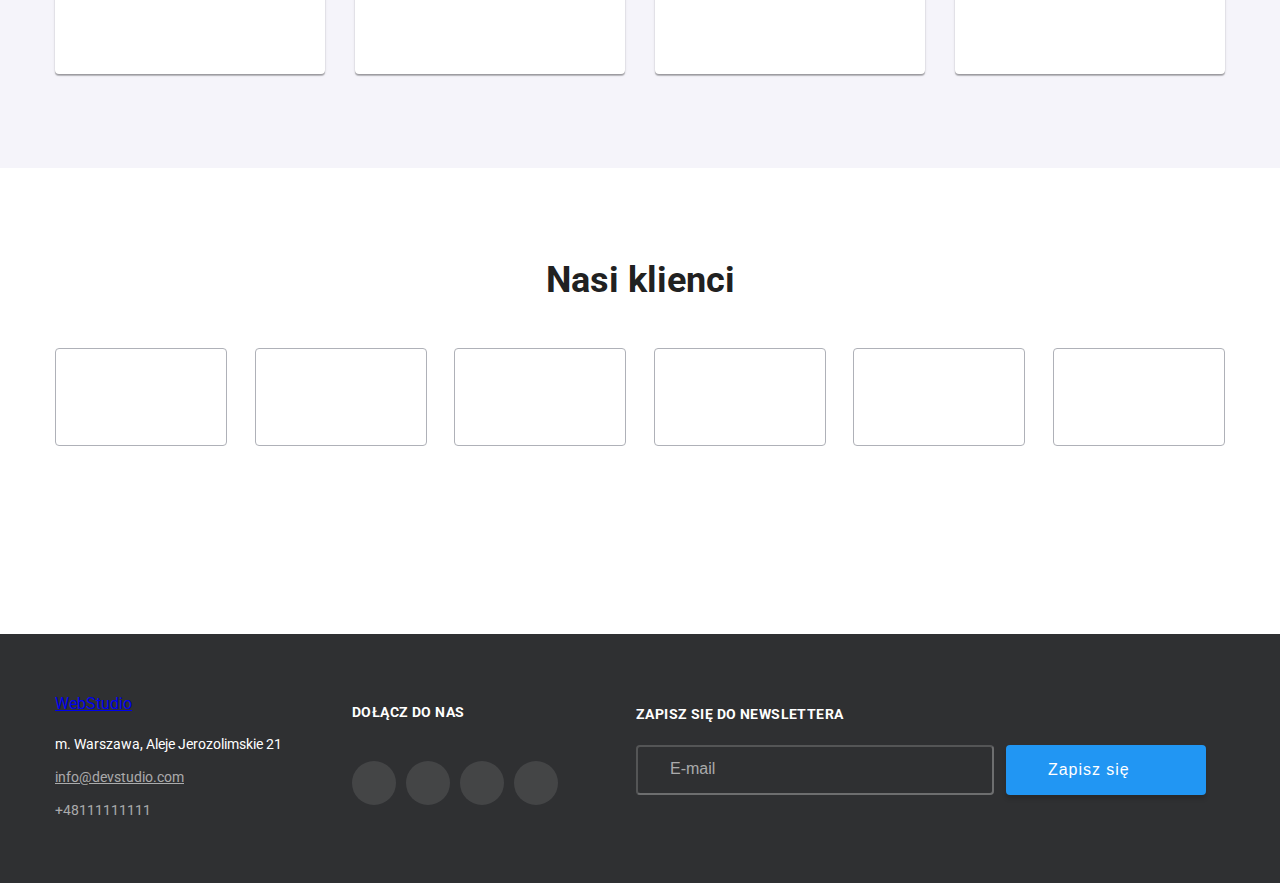
==== commit b6152d03: "Add files via upload" ====
--- a/index.html
+++ b/index.html
@@ -29,14 +29,18 @@
   <body>
     <header class="header">
       <nav class="header__links">
-        <div class="header__container--style header__container">
-          <div class="header__logo">
-            <a class="header__logo-name" href="index.html"
-              >Web<span class="header__logo-name--black">Studio</span></a
+        <div class="header__container header__container--style">
+          <div class="logo">
+            <a class="logo__studio" href="index.html"
+              >Web<span class="logo__studio logo__studio--black">Studio</span></a
             >
             <ul class="header-menu">
               <li>
-                <a class="header-menu__link" href="index.html">Agencja</a>
+                <a
+                  class="header-menu__link header-menu__link--active"
+                  href="index.html"
+                  >Agencja</a
+                >
               </li>
               <li>
                 <a class="header-menu__link" href="portfolio.html">Portfolio</a>
@@ -76,7 +80,7 @@
     <main>
       <section class="hero section">
         <div class="container hero__title">
-          <h1 class="hero__title--style">
+          <h1 class="hero__title hero__title--style">
             EFEKTYWNE ROZWIĄZANIA DLA WASZEGO BIZNESU
           </h1>
           <button type="button" class="modal-button" data-modal-open>
@@ -461,7 +465,7 @@
           <h2 class="customers">Nasi klienci</h2>
           <ul class="customers__box">
             <li>
-              <a href="#" class="customers__box--icons">
+              <a href="#" class="customers__box customers__box--icons">
                 <svg width="170" height="92">
                   <use href="./images/icons.svg#icon-client-1"></use>
                 </svg>
@@ -469,7 +473,7 @@
             </li>
 
             <li>
-              <a href="#" class="customers__box--icons">
+              <a href="#" class="customers__box customers__box--icons">
                 <svg width="170" height="92">
                   <use href="./images/icons.svg#icon-client-2"></use>
                 </svg>
@@ -477,28 +481,28 @@
             </li>
 
             <li>
-              <a href="#" class="customers__box--icons">
+              <a href="#" class="customers__box customers__box--icons">
                 <svg width="170" height="92">
                   <use href="./images/icons.svg#icon-client-3"></use>
                 </svg>
               </a>
             </li>
             <li>
-              <a href="#" class="customers__box--icons">
+              <a href="#" class="customers__box customers__box--icons">
                 <svg width="170" height="92">
                   <use href="./images/icons.svg#icon-client-4"></use>
                 </svg>
               </a>
             </li>
             <li>
-              <a href="#" class="customers__box--icons">
+              <a href="#" class="customers__box customers__box--icons">
                 <svg width="170" height="92">
                   <use href="./images/icons.svg#icon-client-5"></use>
                 </svg>
               </a>
             </li>
             <li>
-              <a href="#" class="customers__box--icons">
+              <a href="#" class="customers__box customers__box--icons">
                 <svg width="170" height="92">
                   <use href="./images/icons.svg#icon-client-6"></use>
                 </svg>
@@ -513,9 +517,10 @@
     <footer class="footer">
       <div class="container footer__links">
         <div>
-          <a class="footer__logo-name" href="index.html"
-            >Web<span class="footer__logo-name--white">Studio</span></a
-          >
+          <a class="logo">
+            <a class="logo__studio" href="index.html"
+              >Web<span class="logo__studio logo__studio--white">Studio</span></a
+            >
           <address>
             <ul class="footer-contacts">
               <li>
@@ -525,14 +530,14 @@
               </li>
               <li>
                 <a
-                  class="footer-contacts__localization--mail"
+                  class="footer-contacts__localization footer-contacts__localization--mail"
                   href="mailto:info@devstudio.com"
                   >info@devstudio.com</a
                 >
               </li>
               <li>
                 <a
-                  class="footer-contacts__localization--phone"
+                  class="footer-contacts__localization footer-contacts__localization--phone"
                   href="tel:+48111111111"
                   >+48111111111</a
                 >
@@ -545,9 +550,9 @@
         <div class="join">
           <h3 class="join__h3">Dołącz do nas</h3>
           <ul class="join__icons">
-            <li class="join__icons--style">
+            <li class="join__icons join__icons--style">
               <a href="#" class="join__icon">
-                <svg class="join__icon--style" width="44" height="44">
+                <svg class="join__icon join__icon--style" width="44" height="44">
                   <use
                     width="20"
                     height="20"
@@ -558,9 +563,9 @@
                 </svg>
               </a>
             </li>
-            <li class="join__icons--style">
+            <li class="join__icons join__icons--style">
               <a href="#" class="join__icon">
-                <svg class="join__icon--style" width="44" height="44">
+                <svg class="join__icon join__icon--style" width="44" height="44">
                   <use
                     width="20"
                     height="20"
@@ -571,9 +576,9 @@
                 </svg>
               </a>
             </li>
-            <li class="join__icons--style">
+            <li class="join__icons join__icons--style">
               <a href="#" class="join__icon">
-                <svg class="join__icon--style" width="44" height="44">
+                <svg class="join__icon join__icon--style" width="44" height="44">
                   <use
                     width="20"
                     height="20"
@@ -584,9 +589,9 @@
                 </svg>
               </a>
             </li>
-            <li class="join__icons--style">
+            <li class="join__icons join__icons--style">
               <a href="#" class="join__icon">
-                <svg class="join__icon--style" width="44" height="44">
+                <svg class="join__icon join__icon--style" width="44" height="44">
                   <use
                     width="20"
                     height="20"
--- a/css/main.min.css
+++ b/css/main.min.css
@@ -1 +1 @@
-.logo{display:-webkit-box;display:-ms-flexbox;display:flex}body{color:#e2e200}/*# sourceMappingURL=main.min.css.map */+*,::before,::after{-webkit-box-sizing:border-box;box-sizing:border-box}ul,h1,h2,h3,h4,p,figure{margin:0px;padding:0px}body{font-family:"Roboto",sans-serif;background:#fff;margin:0}.section{padding-top:94px;padding-bottom:94px}.container{width:1200px;padding:0 15px;margin:0 auto}.header{padding:24px 0 25px;border-bottom:1px solid #ececec}.header__links{display:-webkit-box;display:-ms-flexbox;display:flex;-webkit-box-pack:justify;-ms-flex-pack:justify;justify-content:space-between;-webkit-box-align:center;-ms-flex-align:center;align-items:center}.header__container{padding-top:24px;padding-bottom:24px;display:-webkit-box;display:-ms-flexbox;display:flex;-webkit-box-pack:justify;-ms-flex-pack:justify;justify-content:space-between;-webkit-box-align:center;-ms-flex-align:center;align-items:center}.header__container--style{width:1200px;padding:0 15px;margin:0 auto}.header__logo{display:-webkit-box;display:-ms-flexbox;display:flex;-webkit-box-align:center;-ms-flex-align:center;align-items:center;gap:93px}.header__logo-name{font-family:"Raleway",sans-serif;font-style:bold;font-weight:700;font-size:26px;line-height:1.19;letter-spacing:.03em;color:#2196f3;text-decoration:none;border:none}.header__logo-name--black{color:#212121}.header .header-menu{display:-webkit-box;display:-ms-flexbox;display:flex;-webkit-box-orient:horizontal;-webkit-box-direction:normal;-ms-flex-direction:row;flex-direction:row;list-style:none;padding:0;gap:46px;-webkit-transition:250ms cubic-bezier(0.4, 0, 0.2, 1);transition:250ms cubic-bezier(0.4, 0, 0.2, 1);position:relative}.header .header-menu__link{font-weight:500;font-size:14px;line-height:1.14;text-align:left;letter-spacing:.02em;color:#212121;text-decoration:none;-webkit-transition:250ms cubic-bezier(0.4, 0, 0.2, 1);transition:250ms cubic-bezier(0.4, 0, 0.2, 1)}.header .header-menu__link:hover::after,.header .header-menu__link:focus::after{background-color:#2196f3;content:"";display:-webkit-box;display:-ms-flexbox;display:flex;-webkit-box-pack:center;-ms-flex-pack:center;justify-content:center;position:absolute;width:100%;height:4px;top:45px;border-radius:2px}.header .header-menu__link:hover,.header .header-menu__link:focus{color:#2196f3;position:relative}.header .header-contact{display:-webkit-box;display:-ms-flexbox;display:flex;gap:50px;list-style:none}.header .header-contact__link{font-weight:500;font-size:14px;line-height:1.14;text-align:left;letter-spacing:.02em;color:#757575;text-decoration:none;-webkit-transition:250ms cubic-bezier(0.4, 0, 0.2, 1);transition:250ms cubic-bezier(0.4, 0, 0.2, 1)}.header .header-contact__link:hover,.header .header-contact__link:focus{color:#2196f3}.header .header-contact__icon{vertical-align:middle;fill:currentColor;margin-right:10px}.footer{background-color:#2f3032;padding-top:60px;padding-bottom:60px;margin-top:94px}.footer__links{display:-webkit-box;display:-ms-flexbox;display:flex}.footer__logo-name{font-family:"Raleway",sans-serif;font-style:bold;font-weight:700;font-size:26px;line-height:1.19;letter-spacing:.03em;color:#2196f3;text-decoration:none;border:none}.footer__logo-name--white{color:#fff}.footer .footer-contacts{display:-webkit-box;display:-ms-flexbox;display:flex;-webkit-box-orient:vertical;-webkit-box-direction:normal;-ms-flex-direction:column;flex-direction:column;margin-top:20px;list-style-type:none;padding-left:0px;gap:9px}.footer .footer-contacts__localization{font-style:normal;font-weight:400;font-size:14px;line-height:1.71;letter-spacing:.03;color:#fff}.footer .footer-contacts__localization--mail{text-decoration:underline;color:rgba(255,255,255,.6);font-style:normal;font-weight:400;font-size:14px;line-height:1.71;text-align:left;letter-spacing:.03;-webkit-transition:250ms cubic-bezier(0.4, 0, 0.2, 1);transition:250ms cubic-bezier(0.4, 0, 0.2, 1)}.footer .footer-contacts__localization--phone{text-decoration:none;color:rgba(255,255,255,.6);font-style:normal;font-weight:400;font-size:14px;line-height:1.71;text-align:left;letter-spacing:.03;-webkit-transition:250ms cubic-bezier(0.4, 0, 0.2, 1);transition:250ms cubic-bezier(0.4, 0, 0.2, 1)}.footer .footer-contacts__localization--mail:hover,.footer .footer-contacts__localization--mail:focus{color:#2196f3}.footer .footer-contacts__localization--phone:hover,.footer .footer-contacts__localization--phone:focus{color:#2196f3}.footer .join{-webkit-box-align:center;-ms-flex-align:center;align-items:center;margin-top:-12px;margin-left:70px}.footer .join__h3{font-family:"Roboto";font-style:normal;font-weight:700;font-size:14px;line-height:1.17;letter-spacing:.03em;text-transform:uppercase;color:#fff;margin-top:22px;margin-bottom:0px}.footer .join__icons{list-style-type:none;margin-top:20px;display:-webkit-box;display:-ms-flexbox;display:flex;cursor:pointer;gap:10px}.footer .join__icon{display:block;border-radius:50%;fill:#afb1b8;-webkit-transition:250ms cubic-bezier(0.4, 0, 0.2, 1);transition:250ms cubic-bezier(0.4, 0, 0.2, 1)}.footer .join__icon--style{fill:#fff;display:block;border-radius:50%;background-color:rgba(255,255,255,.1)}.footer .join__icon:hover,.footer .join__icon:focus{fill:#fff;background-color:#2196f3;border-radius:50%}.footer .newsletter{width:570px;height:86px;margin-left:78px;margin-top:12px}.footer .newsletter__menu{display:-webkit-box;display:-ms-flexbox;display:flex}.footer .newsletter__title{font-family:"Roboto";font-style:normal;font-weight:700;font-size:14px;line-height:1.17;letter-spacing:.03em;text-transform:uppercase;color:#fff;margin-bottom:22px}.footer .newsletter__form{width:358px;height:50px;background-color:rgba(0,0,0,0);border-radius:4px;border-color:rgba(255,255,255,.3);color:rgba(255,255,255,.6);padding-left:16px}.footer .newsletter__form::-webkit-input-placeholder{font-size:16px;color:rgba(255,255,255,.6);padding-left:16px}.footer .newsletter__form::-moz-placeholder{font-size:16px;color:rgba(255,255,255,.6);padding-left:16px}.footer .newsletter__form:-ms-input-placeholder{font-size:16px;color:rgba(255,255,255,.6);padding-left:16px}.footer .newsletter__form::-ms-input-placeholder{font-size:16px;color:rgba(255,255,255,.6);padding-left:16px}.footer .newsletter__form::placeholder{font-size:16px;color:rgba(255,255,255,.6);padding-left:16px}.footer .newsletter__button{display:-webkit-box;display:-ms-flexbox;display:flex;-webkit-box-align:center;-ms-flex-align:center;align-items:center;-webkit-box-pack:center;-ms-flex-pack:center;justify-content:center;height:50px;border:none;border-radius:4px;background-color:#2196f3;margin-left:12px;-webkit-box-shadow:0px 4px 4px rgba(0,0,0,.15);box-shadow:0px 4px 4px rgba(0,0,0,.15);padding:0px 28px 0px 42px;gap:24px;-webkit-transition:background-color #2f3032;transition:background-color #2f3032}.footer .newsletter__description{font-size:16px;line-height:1.875;letter-spacing:.06em;color:#fff}.footer .newsletter__icon{fill:#fff}.footer .newsletter__button:hover,.footer .newsletter__button:focus{background-color:rgba(255,255,255,.1);cursor:pointer}.works{margin-top:-94px}.works__title{font-weight:700;font-size:36px;line-height:100%;text-align:center;color:#212121;margin-top:0;padding-bottom:50px}.works__images{display:-webkit-box;display:-ms-flexbox;display:flex;gap:30px;-webkit-box-pack:center;-ms-flex-pack:center;justify-content:center}.works__text-image{display:block;position:relative;overflow:hidden}.works__image-title{width:100%;font-weight:700;font-size:14px;line-height:1.14;text-align:center;letter-spacing:.03em;text-transform:uppercase;color:#fff;background-color:rgba(47,48,58,.8);padding-top:27px;padding-bottom:27px;z-index:1;position:absolute;bottom:0}.articles{display:-webkit-box;display:-ms-flexbox;display:flex;list-style:none}.articles__title{font-weight:700;font-size:14px;line-height:1.14;line-height:100%;text-align:left;vertical-align:top;letter-spacing:.03em}.articles__lorem{display:inline-block;margin-right:20px}.articles__icon{padding:25px 100px;display:-webkit-box;display:-ms-flexbox;display:flex;-webkit-box-pack:center;-ms-flex-pack:center;justify-content:center;-webkit-box-align:center;-ms-flex-align:center;align-items:center;margin-bottom:30px;border-radius:4px;background-color:#f5f4fa}.articles__subtitle{font-weight:400;font-size:14px;line-height:1.71;letter-spacing:.03;color:#757575}.hero{background-color:#2f3032;background-image:-webkit-gradient(linear, left top, left bottom, from(rgba(47, 48, 58, 0.4)), to(rgba(47, 48, 58, 0.4))),url("../images/overly.jpg");background-image:linear-gradient(rgba(47, 48, 58, 0.4), rgba(47, 48, 58, 0.4)),url("../images/overly.jpg");background-position:center;background-repeat:no-repeat}.hero__title{display:-webkit-box;display:-ms-flexbox;display:flex;-webkit-box-orient:vertical;-webkit-box-direction:normal;-ms-flex-direction:column;flex-direction:column;-webkit-box-pack:center;-ms-flex-pack:center;justify-content:center;-webkit-box-align:center;-ms-flex-align:center;align-items:center}.hero__title--style{font-weight:900;font-size:44px;line-height:1.36;margin:106px 252px 30px;letter-spacing:.06em;text-align:center;color:#fff}.hero__title button{font-weight:700;font-size:16px;line-height:1.875;letter-spacing:.06em;color:#fff;cursor:pointer;background:#2196f3;padding:10px 42px 10px 41px;margin-bottom:106px;-webkit-box-shadow:0px 4px 4px rgba(0,0,0,.15);box-shadow:0px 4px 4px rgba(0,0,0,.15);border:none;border-radius:4px;-webkit-transition:250ms cubic-bezier(0.4, 0, 0.2, 1);transition:250ms cubic-bezier(0.4, 0, 0.2, 1)}.backdrop{position:fixed;width:100%;height:100%;background-color:rgba(0,0,0,.5);display:-webkit-box;display:-ms-flexbox;display:flex;-webkit-box-pack:center;-ms-flex-pack:center;justify-content:center;-webkit-box-align:center;-ms-flex-align:center;align-items:center;inset:0}.is-hidden .modal{-webkit-transform:translateY(-150%);transform:translateY(-150%)}.is-hidden{pointer-events:none;visibility:hidden;opacity:0;-webkit-transition-property:opacity,visibility;transition-property:opacity,visibility;-webkit-transition-duration:250ms;transition-duration:250ms;-webkit-transition-timing-function:ease-out;transition-timing-function:ease-out}.modal{position:relative;width:528px;min-height:581px;padding:40px;background-color:#fff;-webkit-transform:translateY(0);transform:translateY(0);border-radius:4px;-webkit-transition:-webkit-transform 250ms cubic-bezier(0.4, 0, 0.2, 1);transition:-webkit-transform 250ms cubic-bezier(0.4, 0, 0.2, 1);transition:transform 250ms cubic-bezier(0.4, 0, 0.2, 1);transition:transform 250ms cubic-bezier(0.4, 0, 0.2, 1), -webkit-transform 250ms cubic-bezier(0.4, 0, 0.2, 1)}.modal__button-close{position:absolute;top:8px;right:8px;width:30px;height:30px;border:1px solid rgba(0,0,0,.1);background-color:#fff;border-radius:50%;cursor:pointer}.modal__title-form{font-weight:700;font-size:20px;line-height:1.15;text-align:center;color:#212121;margin-bottom:12px}.modal__form-label{display:block;position:relative;color:#757575;font-size:12px;margin-bottom:28px;width:448px;height:40px}.modal__form-icon{position:absolute;top:27px;left:13px}.modal__form-input{display:block;width:100%;height:40px;border:1px solid rgba(33,33,33,.2);border-radius:4px;margin-top:4px;padding-left:40px;-webkit-transition-property:border;transition-property:border;-webkit-transition-duration:250ms;transition-duration:250ms;-webkit-transition-timing-function:cubic-bezier(0.4, 0, 0.2, 1);transition-timing-function:cubic-bezier(0.4, 0, 0.2, 1)}.modal__form-label .modal__form-icon{-webkit-transition-property:fill;transition-property:fill;-webkit-transition-duration:250ms;transition-duration:250ms;-webkit-transition-timing-function:cubic-bezier(0.4, 0, 0.2, 1);transition-timing-function:cubic-bezier(0.4, 0, 0.2, 1)}.modal__form-input:focus{border-color:#2196f3;outline:none}.modal__form-input:focus{fill:#212121;-webkit-transition:border-color cubic-bezier(0.4, 0, 0.2, 1);transition:border-color cubic-bezier(0.4, 0, 0.2, 1)}.modal__field-form{display:block;margin-bottom:20px;font-style:regular;font-size:12px;line-height:14px;color:#757575;text-align:start}.modal__comment-title{display:block;margin-bottom:20px;font-style:regular;font-size:12px;line-height:14px;color:#757575;text-align:start}.modal__field-form{width:448px;height:120px;border:solid 1px;border-radius:4px;border-color:rgba(33,33,33,.2);-webkit-transition:border-color 250ms cubic-bezier(0.4, 0, 0.2, 1);transition:border-color 250ms cubic-bezier(0.4, 0, 0.2, 1)}.modal__field-form:focus{border-color:#2196f3}.modal__checkbox{display:-webkit-box;display:-ms-flexbox;display:flex;gap:7px;position:relative;cursor:pointer;margin-left:14px;margin-bottom:30px;-webkit-box-align:center;-ms-flex-align:center;align-items:center;text-align:center}.modal__checkbox-oryginal{position:absolute;opacity:0;cursor:pointer}.modal__checkbox-icon{-webkit-transition-duration:250ms;transition-duration:250ms;-webkit-transition-timing-function:cubic-bezier(0.4, 0, 0.2, 1);transition-timing-function:cubic-bezier(0.4, 0, 0.2, 1);fill:#fff;border:1px solid #212121;border-radius:2px}.modal__checkbox-oryginal:checked+.modal__checkbox-icon{background-color:#2196f3;border-color:#2196f3}.modal__text{font-size:14px;font-weight:400;line-height:24px;letter-spacing:.03em;color:#757575;-webkit-box-pack:center;-ms-flex-pack:center;justify-content:center;-webkit-box-align:center;-ms-flex-align:center;align-items:center}.modal__text-accept{color:#2196f3;text-decoration:underline}.modal__button-submit{width:200px;height:50px;background-color:#2196f3;color:#fff;border:none;border-radius:4px;letter-spacing:.06em;cursor:pointer;-webkit-box-shadow:0px 4px 4px rgba(0,0,0,.15);box-shadow:0px 4px 4px rgba(0,0,0,.15);-webkit-transition:250ms cubic-bezier(0.4, 0, 0.2, 1);transition:250ms cubic-bezier(0.4, 0, 0.2, 1);position:relative;margin-left:124px}.modal__button-submit:hover,.modal__button-submit:focus{-webkit-transform:scale(1.1);transform:scale(1.1)}.works{margin-top:-94px}.works__title{font-weight:700;font-size:36px;line-height:100%;text-align:center;color:#212121;margin-top:0;padding-bottom:50px}.works__images{display:-webkit-box;display:-ms-flexbox;display:flex;gap:30px;-webkit-box-pack:center;-ms-flex-pack:center;justify-content:center}.works__text-image{display:block;position:relative;overflow:hidden}.works__image-title{width:100%;font-weight:700;font-size:14px;line-height:1.14;text-align:center;letter-spacing:.03em;text-transform:uppercase;color:#fff;background-color:rgba(47,48,58,.8);padding-top:27px;padding-bottom:27px;z-index:1;position:absolute;bottom:0}.team{background-color:#f5f4fa}.team__title{font-weight:700;font-size:36px;line-height:100%;text-align:center;color:#212121;margin-top:0;padding-bottom:50px}.team__images-container{display:-webkit-box;display:-ms-flexbox;display:flex;-webkit-box-pack:justify;-ms-flex-pack:justify;justify-content:space-between;gap:30px;list-style-type:none}.team__image{-webkit-box-shadow:0px 1px 3px rgba(0,0,0,.12),0px 1px 1px rgba(0,0,0,.14),0px 2px 1px rgba(0,0,0,.2);box-shadow:0px 1px 3px rgba(0,0,0,.12),0px 1px 1px rgba(0,0,0,.14),0px 2px 1px rgba(0,0,0,.2);border-radius:0px 0px 4px 4px;background-color:#fff}.team__member{display:-webkit-box;display:-ms-flexbox;display:flex;-webkit-box-orient:vertical;-webkit-box-direction:normal;-ms-flex-direction:column;flex-direction:column;font-weight:500;font-size:16px;line-height:1.18;line-height:100%;text-align:center;vertical-align:top;letter-spacing:.03;color:#212121;padding-top:30px;padding-bottom:30px}.team__icons-box{display:-webkit-box;display:-ms-flexbox;display:flex;gap:10px;-webkit-box-align:center;-ms-flex-align:center;align-items:center;-ms-flex-pack:distribute;justify-content:space-around;fill:#afb1b8;padding-top:16px;padding-right:32px;padding-left:32px}.team__position{font-weight:400;font-size:16px;line-height:1.18;line-height:100%;text-align:center;vertical-align:top;letter-spacing:.03em;color:#2f3032;padding-top:10px}.team__icons{list-style-type:none}.team__icon{display:block;border-radius:50%;fill:#afb1b8;-webkit-transition:250ms cubic-bezier(0.4, 0, 0.2, 1);transition:250ms cubic-bezier(0.4, 0, 0.2, 1)}.team__icon:hover,.team__icon:focus{fill:#fff;background-color:#2196f3;border-radius:50%}.customers{font-weight:700;font-size:36px;line-height:100%;text-align:center;color:#212121;margin-top:0;padding-bottom:50px}.customers__box{display:-webkit-box;display:-ms-flexbox;display:flex;-webkit-box-pack:justify;-ms-flex-pack:justify;justify-content:space-between;list-style-type:none}.customers__box--icons{display:block;fill:#afb1b8;border:1px solid #afb1b8;border-radius:4px;-webkit-transition:250ms cubic-bezier(0.4, 0, 0.2, 1);transition:250ms cubic-bezier(0.4, 0, 0.2, 1)}.customers__box--icons:hover,.customers__box--icons:focus{fill:#2196f3;border-color:#2196f3}.portfolio-buttons{padding-top:94px}.portfolio-buttons__filter{display:-webkit-box;display:-ms-flexbox;display:flex;-webkit-box-orient:horizontal;-webkit-box-direction:normal;-ms-flex-direction:row;flex-direction:row;list-style-type:none;gap:6px;-webkit-box-pack:center;-ms-flex-pack:center;justify-content:center;-webkit-transition:250ms cubic-bezier(0.4, 0, 0.2, 1);transition:250ms cubic-bezier(0.4, 0, 0.2, 1)}.portfolio-buttons__filter--style{font-weight:700;font-size:16px;line-height:1.87;letter-spacing:.06em;color:#212121;padding-top:6px;padding-bottom:6px;padding-left:22px;padding-right:22px;border:none;border-radius:4px;background-color:#f5f4fa}.portfolio-buttons__filter--style:hover,.portfolio-buttons__filter--style:focus{color:#fff;background-color:#2196f3;cursor:pointer}.portfolio-project{margin-top:50px;display:-webkit-box;display:-ms-flexbox;display:flex;-ms-flex-wrap:wrap;flex-wrap:wrap;gap:20px;list-style-type:none}.portfolio-project__grid{background-color:#fff;border-radius:0px 0px 4px 4px;border-bottom:1px solid #eee;border:1px solid #eee;border-top:none;width:370px;-webkit-transition:250ms cubic-bezier(0.4, 0, 0.2, 1);transition:250ms cubic-bezier(0.4, 0, 0.2, 1)}.portfolio-project__grid:hover{-webkit-box-shadow:0px 1px 1px rgba(0,0,0,.12),0px 4px 4px rgba(0,0,0,.06),1px 4px 6px rgba(0,0,0,.16);box-shadow:0px 1px 1px rgba(0,0,0,.12),0px 4px 4px rgba(0,0,0,.06),1px 4px 6px rgba(0,0,0,.16);cursor:pointer}.portfolio-project__overlay{position:absolute;top:0;left:0;width:100%;height:100%;background-color:rgba(33,150,243,.9);-webkit-transform:translateY(100%);transform:translateY(100%);-webkit-transition:250ms cubic-bezier(0.4, 0, 0.2, 1);transition:250ms cubic-bezier(0.4, 0, 0.2, 1)}.portfolio-project__grid:hover .portfolio-project__overlay,.portfolio-project__grid:focus .portfolio-project__overlay{-webkit-transform:translate(0);transform:translate(0)}.portfolio-project__card-box{position:relative;overflow:hidden}.portfolio-project__images{width:calc((100% - 60px)/3);background-color:#fff}.portfolio-project__image-title{color:#212121;padding-bottom:20px;padding-top:20px;padding-left:24px;padding-right:24px}.portfolio-project__image-title--style{font-size:18px;font-weight:700;line-height:2;letter-spacing:.06em;text-align:left}.portfolio-project__image-subtitle{color:#757575;margin-top:4px}.portfolio-project__description{color:#fff;font-family:"Roboto";font-style:normal;font-weight:400;font-size:18px;line-height:1.56;letter-spacing:.03em;padding:49px 45px 49px 24px}/*# sourceMappingURL=main.min.css.map */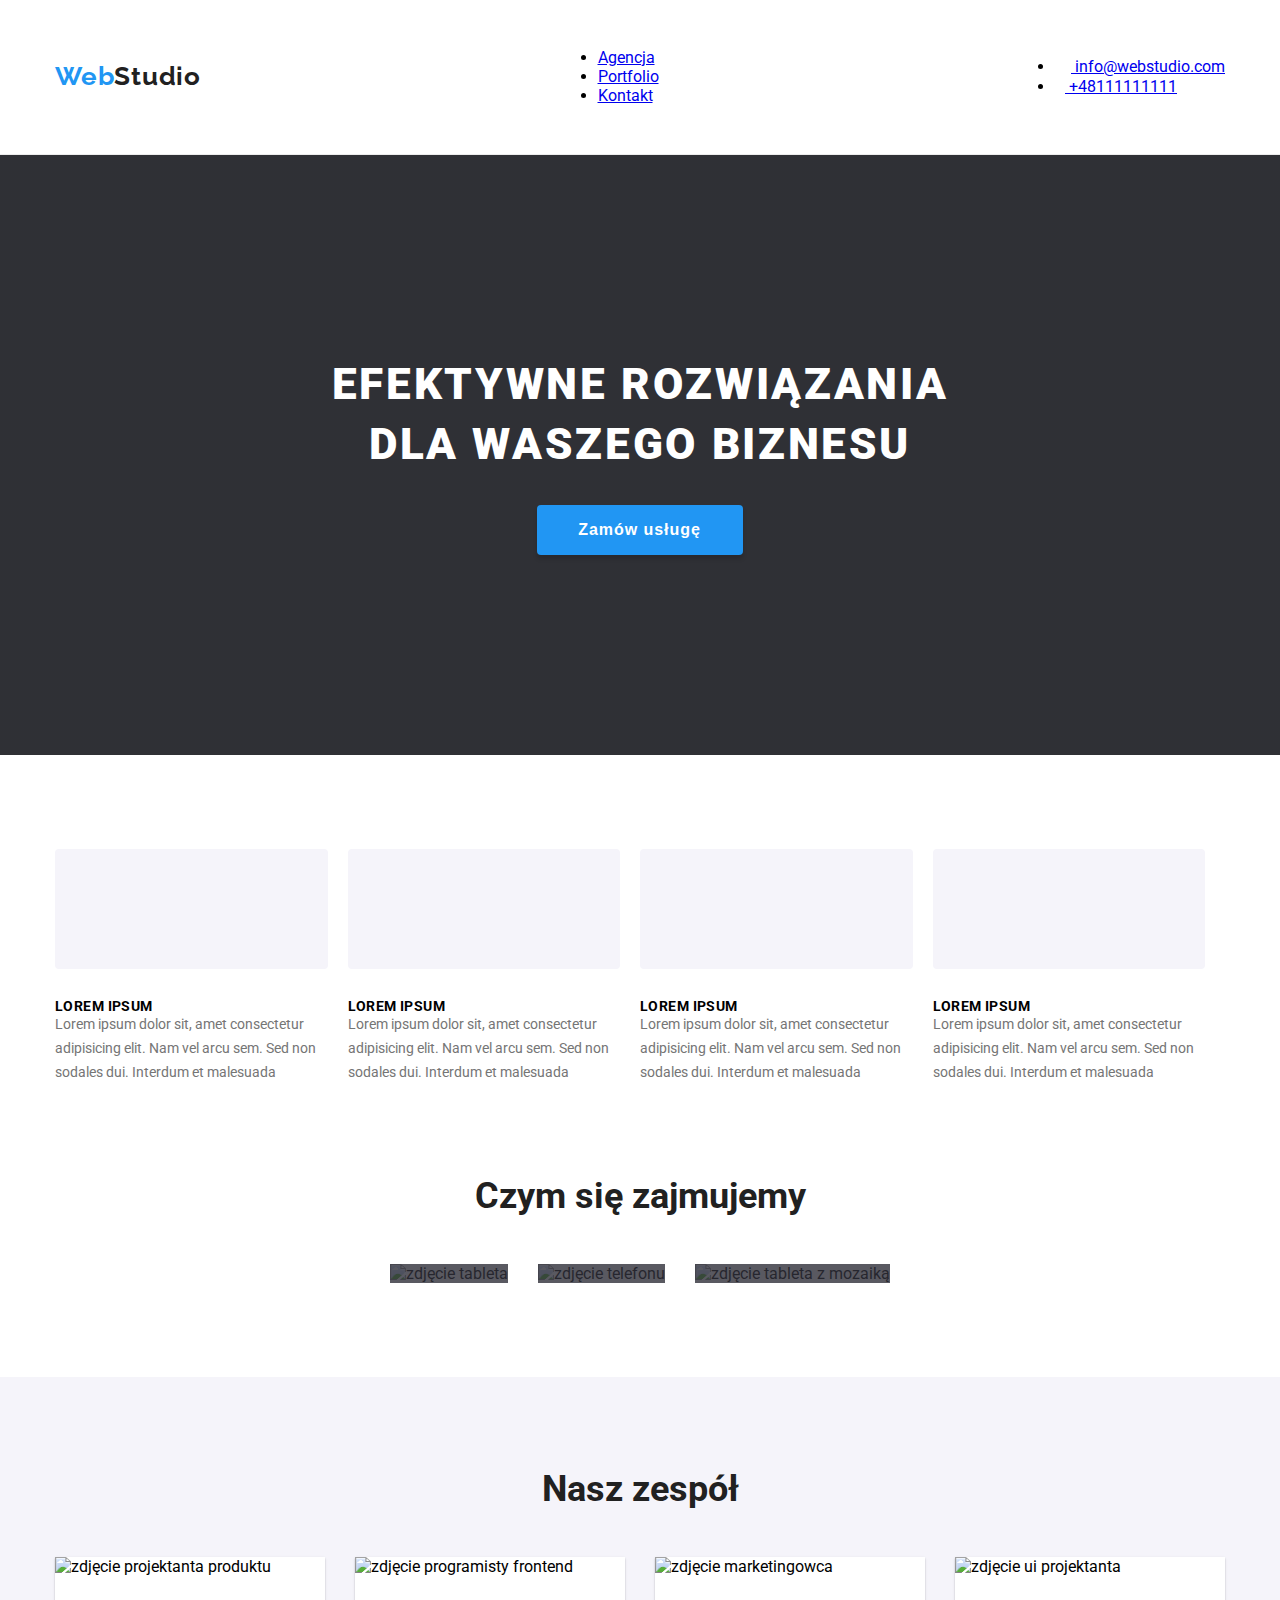
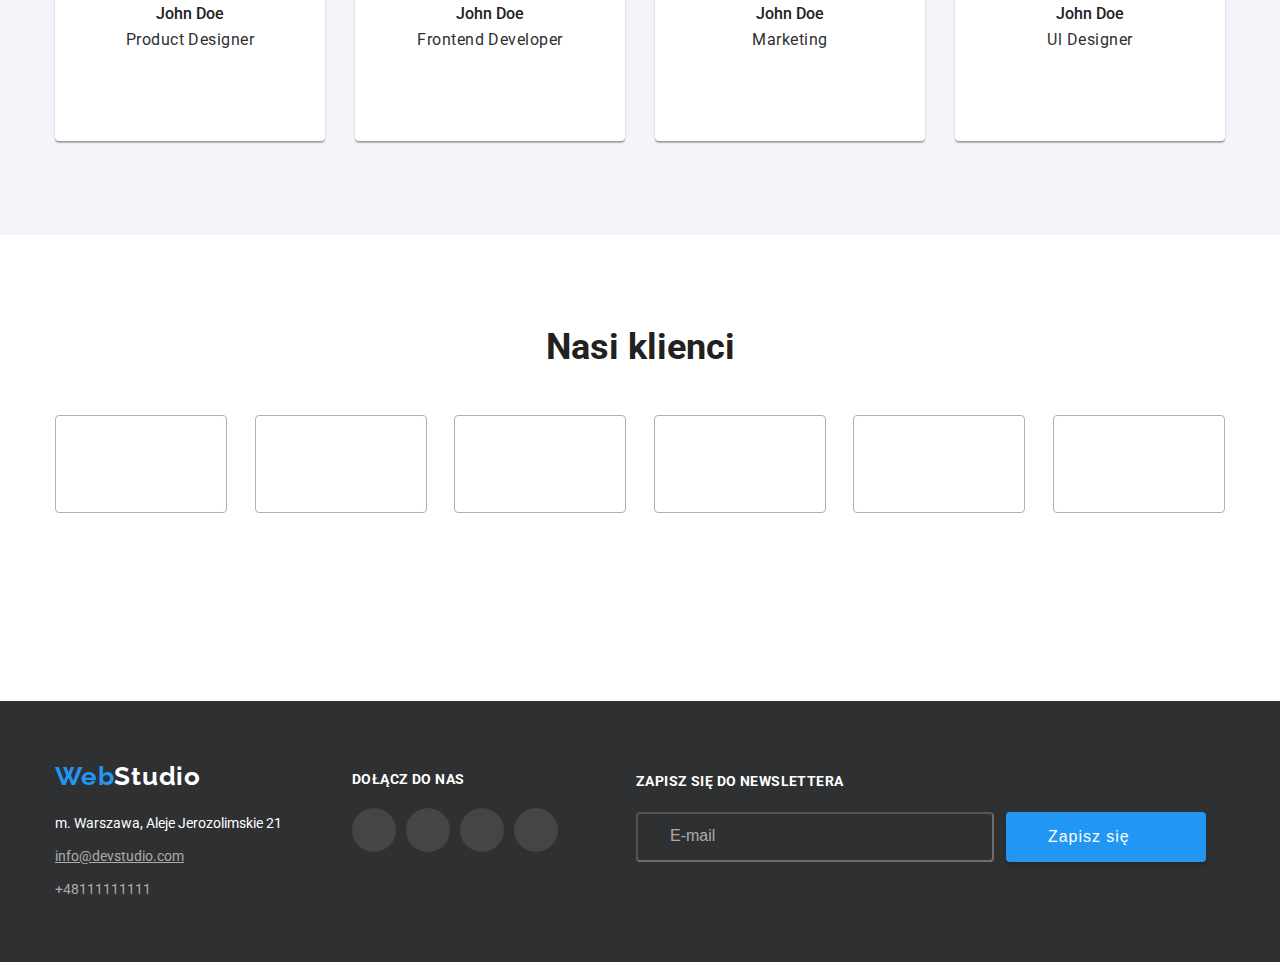
==== commit deb910fc: "Add files via upload" ====
--- a/index.html
+++ b/index.html
@@ -28,44 +28,43 @@
   </head>
   <body>
     <header class="header">
-      <nav class="header__links">
-        <div class="header__container header__container--style">
-          <div class="logo">
-            <a class="logo__studio" href="index.html"
+      <div class="container header__container">
+        <a class="logo__studio" href="index.html"
               >Web<span class="logo__studio logo__studio--black">Studio</span></a
             >
-            <ul class="header-menu">
+       <nav>
+        <ul class="header__menu">
+          <li>
+            <a
+              class="header__menu-link header__menu-link--active"
+              href="index.html"
+              >Agencja</a
+            >
+          </li>
+          <li>
+            <a class="header__menu-link" href="portfolio.html">Portfolio</a>
+          </li>
+          <li>
+            <a class="header__menu-link" href="#">Kontakt</a>
+          </li>
+        </ul>
+       </nav>
+       
+          <ul class="header__contact">
               <li>
                 <a
-                  class="header-menu__link header-menu__link--active"
-                  href="index.html"
-                  >Agencja</a
-                >
-              </li>
-              <li>
-                <a class="header-menu__link" href="portfolio.html">Portfolio</a>
-              </li>
-              <li>
-                <a class="header-menu__link" href="#">Kontakt</a>
-              </li>
-            </ul>
-          </div>
-          <div>
-            <ul class="header-contact">
-              <li>
-                <a
-                  class="header-contact__link"
+                  class="header__contact-link"
                   href="mailto:info@devstudio.com"
                 >
-                  <svg class="header-contact__icon" width="16" height="12">
+                  <svg class="header__contact-icon" width="16" height="12">
                     <use href="./images/icons.svg#icon-envelope"></use>
                   </svg>
                   info@webstudio.com
                 </a>
               </li>
               <li>
-                <a class="header-contact__link" href="tel:+48111111111">
-                  <svg class="header-contact__icon" width="10" height="16">
+                <a class="header__contact-link" href="tel:+48111111111">
+                  <svg class="header__contact-icon" width="10" height="16">
                     <use href="./images/icons.svg#icon-smartphone"></use>
                   </svg>
                   +48111111111
@@ -73,9 +72,7 @@
               </li>
             </ul>
           </div>
-        </div>
-      </nav>
-    </header>
+      </header>
     <!-- hero start-->
     <main>
       <section class="hero section">
--- a/css/main.min.css
+++ b/css/main.min.css
@@ -1 +1 @@
-*,::before,::after{-webkit-box-sizing:border-box;box-sizing:border-box}ul,h1,h2,h3,h4,p,figure{margin:0px;padding:0px}body{font-family:"Roboto",sans-serif;background:#fff;margin:0}.section{padding-top:94px;padding-bottom:94px}.container{width:1200px;padding:0 15px;margin:0 auto}.header{padding:24px 0 25px;border-bottom:1px solid #ececec}.header__links{display:-webkit-box;display:-ms-flexbox;display:flex;-webkit-box-pack:justify;-ms-flex-pack:justify;justify-content:space-between;-webkit-box-align:center;-ms-flex-align:center;align-items:center}.header__container{padding-top:24px;padding-bottom:24px;display:-webkit-box;display:-ms-flexbox;display:flex;-webkit-box-pack:justify;-ms-flex-pack:justify;justify-content:space-between;-webkit-box-align:center;-ms-flex-align:center;align-items:center}.header__container--style{width:1200px;padding:0 15px;margin:0 auto}.header__logo{display:-webkit-box;display:-ms-flexbox;display:flex;-webkit-box-align:center;-ms-flex-align:center;align-items:center;gap:93px}.header__logo-name{font-family:"Raleway",sans-serif;font-style:bold;font-weight:700;font-size:26px;line-height:1.19;letter-spacing:.03em;color:#2196f3;text-decoration:none;border:none}.header__logo-name--black{color:#212121}.header .header-menu{display:-webkit-box;display:-ms-flexbox;display:flex;-webkit-box-orient:horizontal;-webkit-box-direction:normal;-ms-flex-direction:row;flex-direction:row;list-style:none;padding:0;gap:46px;-webkit-transition:250ms cubic-bezier(0.4, 0, 0.2, 1);transition:250ms cubic-bezier(0.4, 0, 0.2, 1);position:relative}.header .header-menu__link{font-weight:500;font-size:14px;line-height:1.14;text-align:left;letter-spacing:.02em;color:#212121;text-decoration:none;-webkit-transition:250ms cubic-bezier(0.4, 0, 0.2, 1);transition:250ms cubic-bezier(0.4, 0, 0.2, 1)}.header .header-menu__link:hover::after,.header .header-menu__link:focus::after{background-color:#2196f3;content:"";display:-webkit-box;display:-ms-flexbox;display:flex;-webkit-box-pack:center;-ms-flex-pack:center;justify-content:center;position:absolute;width:100%;height:4px;top:45px;border-radius:2px}.header .header-menu__link:hover,.header .header-menu__link:focus{color:#2196f3;position:relative}.header .header-contact{display:-webkit-box;display:-ms-flexbox;display:flex;gap:50px;list-style:none}.header .header-contact__link{font-weight:500;font-size:14px;line-height:1.14;text-align:left;letter-spacing:.02em;color:#757575;text-decoration:none;-webkit-transition:250ms cubic-bezier(0.4, 0, 0.2, 1);transition:250ms cubic-bezier(0.4, 0, 0.2, 1)}.header .header-contact__link:hover,.header .header-contact__link:focus{color:#2196f3}.header .header-contact__icon{vertical-align:middle;fill:currentColor;margin-right:10px}.footer{background-color:#2f3032;padding-top:60px;padding-bottom:60px;margin-top:94px}.footer__links{display:-webkit-box;display:-ms-flexbox;display:flex}.footer__logo-name{font-family:"Raleway",sans-serif;font-style:bold;font-weight:700;font-size:26px;line-height:1.19;letter-spacing:.03em;color:#2196f3;text-decoration:none;border:none}.footer__logo-name--white{color:#fff}.footer .footer-contacts{display:-webkit-box;display:-ms-flexbox;display:flex;-webkit-box-orient:vertical;-webkit-box-direction:normal;-ms-flex-direction:column;flex-direction:column;margin-top:20px;list-style-type:none;padding-left:0px;gap:9px}.footer .footer-contacts__localization{font-style:normal;font-weight:400;font-size:14px;line-height:1.71;letter-spacing:.03;color:#fff}.footer .footer-contacts__localization--mail{text-decoration:underline;color:rgba(255,255,255,.6);font-style:normal;font-weight:400;font-size:14px;line-height:1.71;text-align:left;letter-spacing:.03;-webkit-transition:250ms cubic-bezier(0.4, 0, 0.2, 1);transition:250ms cubic-bezier(0.4, 0, 0.2, 1)}.footer .footer-contacts__localization--phone{text-decoration:none;color:rgba(255,255,255,.6);font-style:normal;font-weight:400;font-size:14px;line-height:1.71;text-align:left;letter-spacing:.03;-webkit-transition:250ms cubic-bezier(0.4, 0, 0.2, 1);transition:250ms cubic-bezier(0.4, 0, 0.2, 1)}.footer .footer-contacts__localization--mail:hover,.footer .footer-contacts__localization--mail:focus{color:#2196f3}.footer .footer-contacts__localization--phone:hover,.footer .footer-contacts__localization--phone:focus{color:#2196f3}.footer .join{-webkit-box-align:center;-ms-flex-align:center;align-items:center;margin-top:-12px;margin-left:70px}.footer .join__h3{font-family:"Roboto";font-style:normal;font-weight:700;font-size:14px;line-height:1.17;letter-spacing:.03em;text-transform:uppercase;color:#fff;margin-top:22px;margin-bottom:0px}.footer .join__icons{list-style-type:none;margin-top:20px;display:-webkit-box;display:-ms-flexbox;display:flex;cursor:pointer;gap:10px}.footer .join__icon{display:block;border-radius:50%;fill:#afb1b8;-webkit-transition:250ms cubic-bezier(0.4, 0, 0.2, 1);transition:250ms cubic-bezier(0.4, 0, 0.2, 1)}.footer .join__icon--style{fill:#fff;display:block;border-radius:50%;background-color:rgba(255,255,255,.1)}.footer .join__icon:hover,.footer .join__icon:focus{fill:#fff;background-color:#2196f3;border-radius:50%}.footer .newsletter{width:570px;height:86px;margin-left:78px;margin-top:12px}.footer .newsletter__menu{display:-webkit-box;display:-ms-flexbox;display:flex}.footer .newsletter__title{font-family:"Roboto";font-style:normal;font-weight:700;font-size:14px;line-height:1.17;letter-spacing:.03em;text-transform:uppercase;color:#fff;margin-bottom:22px}.footer .newsletter__form{width:358px;height:50px;background-color:rgba(0,0,0,0);border-radius:4px;border-color:rgba(255,255,255,.3);color:rgba(255,255,255,.6);padding-left:16px}.footer .newsletter__form::-webkit-input-placeholder{font-size:16px;color:rgba(255,255,255,.6);padding-left:16px}.footer .newsletter__form::-moz-placeholder{font-size:16px;color:rgba(255,255,255,.6);padding-left:16px}.footer .newsletter__form:-ms-input-placeholder{font-size:16px;color:rgba(255,255,255,.6);padding-left:16px}.footer .newsletter__form::-ms-input-placeholder{font-size:16px;color:rgba(255,255,255,.6);padding-left:16px}.footer .newsletter__form::placeholder{font-size:16px;color:rgba(255,255,255,.6);padding-left:16px}.footer .newsletter__button{display:-webkit-box;display:-ms-flexbox;display:flex;-webkit-box-align:center;-ms-flex-align:center;align-items:center;-webkit-box-pack:center;-ms-flex-pack:center;justify-content:center;height:50px;border:none;border-radius:4px;background-color:#2196f3;margin-left:12px;-webkit-box-shadow:0px 4px 4px rgba(0,0,0,.15);box-shadow:0px 4px 4px rgba(0,0,0,.15);padding:0px 28px 0px 42px;gap:24px;-webkit-transition:background-color #2f3032;transition:background-color #2f3032}.footer .newsletter__description{font-size:16px;line-height:1.875;letter-spacing:.06em;color:#fff}.footer .newsletter__icon{fill:#fff}.footer .newsletter__button:hover,.footer .newsletter__button:focus{background-color:rgba(255,255,255,.1);cursor:pointer}.works{margin-top:-94px}.works__title{font-weight:700;font-size:36px;line-height:100%;text-align:center;color:#212121;margin-top:0;padding-bottom:50px}.works__images{display:-webkit-box;display:-ms-flexbox;display:flex;gap:30px;-webkit-box-pack:center;-ms-flex-pack:center;justify-content:center}.works__text-image{display:block;position:relative;overflow:hidden}.works__image-title{width:100%;font-weight:700;font-size:14px;line-height:1.14;text-align:center;letter-spacing:.03em;text-transform:uppercase;color:#fff;background-color:rgba(47,48,58,.8);padding-top:27px;padding-bottom:27px;z-index:1;position:absolute;bottom:0}.articles{display:-webkit-box;display:-ms-flexbox;display:flex;list-style:none}.articles__title{font-weight:700;font-size:14px;line-height:1.14;line-height:100%;text-align:left;vertical-align:top;letter-spacing:.03em}.articles__lorem{display:inline-block;margin-right:20px}.articles__icon{padding:25px 100px;display:-webkit-box;display:-ms-flexbox;display:flex;-webkit-box-pack:center;-ms-flex-pack:center;justify-content:center;-webkit-box-align:center;-ms-flex-align:center;align-items:center;margin-bottom:30px;border-radius:4px;background-color:#f5f4fa}.articles__subtitle{font-weight:400;font-size:14px;line-height:1.71;letter-spacing:.03;color:#757575}.hero{background-color:#2f3032;background-image:-webkit-gradient(linear, left top, left bottom, from(rgba(47, 48, 58, 0.4)), to(rgba(47, 48, 58, 0.4))),url("../images/overly.jpg");background-image:linear-gradient(rgba(47, 48, 58, 0.4), rgba(47, 48, 58, 0.4)),url("../images/overly.jpg");background-position:center;background-repeat:no-repeat}.hero__title{display:-webkit-box;display:-ms-flexbox;display:flex;-webkit-box-orient:vertical;-webkit-box-direction:normal;-ms-flex-direction:column;flex-direction:column;-webkit-box-pack:center;-ms-flex-pack:center;justify-content:center;-webkit-box-align:center;-ms-flex-align:center;align-items:center}.hero__title--style{font-weight:900;font-size:44px;line-height:1.36;margin:106px 252px 30px;letter-spacing:.06em;text-align:center;color:#fff}.hero__title button{font-weight:700;font-size:16px;line-height:1.875;letter-spacing:.06em;color:#fff;cursor:pointer;background:#2196f3;padding:10px 42px 10px 41px;margin-bottom:106px;-webkit-box-shadow:0px 4px 4px rgba(0,0,0,.15);box-shadow:0px 4px 4px rgba(0,0,0,.15);border:none;border-radius:4px;-webkit-transition:250ms cubic-bezier(0.4, 0, 0.2, 1);transition:250ms cubic-bezier(0.4, 0, 0.2, 1)}.backdrop{position:fixed;width:100%;height:100%;background-color:rgba(0,0,0,.5);display:-webkit-box;display:-ms-flexbox;display:flex;-webkit-box-pack:center;-ms-flex-pack:center;justify-content:center;-webkit-box-align:center;-ms-flex-align:center;align-items:center;inset:0}.is-hidden .modal{-webkit-transform:translateY(-150%);transform:translateY(-150%)}.is-hidden{pointer-events:none;visibility:hidden;opacity:0;-webkit-transition-property:opacity,visibility;transition-property:opacity,visibility;-webkit-transition-duration:250ms;transition-duration:250ms;-webkit-transition-timing-function:ease-out;transition-timing-function:ease-out}.modal{position:relative;width:528px;min-height:581px;padding:40px;background-color:#fff;-webkit-transform:translateY(0);transform:translateY(0);border-radius:4px;-webkit-transition:-webkit-transform 250ms cubic-bezier(0.4, 0, 0.2, 1);transition:-webkit-transform 250ms cubic-bezier(0.4, 0, 0.2, 1);transition:transform 250ms cubic-bezier(0.4, 0, 0.2, 1);transition:transform 250ms cubic-bezier(0.4, 0, 0.2, 1), -webkit-transform 250ms cubic-bezier(0.4, 0, 0.2, 1)}.modal__button-close{position:absolute;top:8px;right:8px;width:30px;height:30px;border:1px solid rgba(0,0,0,.1);background-color:#fff;border-radius:50%;cursor:pointer}.modal__title-form{font-weight:700;font-size:20px;line-height:1.15;text-align:center;color:#212121;margin-bottom:12px}.modal__form-label{display:block;position:relative;color:#757575;font-size:12px;margin-bottom:28px;width:448px;height:40px}.modal__form-icon{position:absolute;top:27px;left:13px}.modal__form-input{display:block;width:100%;height:40px;border:1px solid rgba(33,33,33,.2);border-radius:4px;margin-top:4px;padding-left:40px;-webkit-transition-property:border;transition-property:border;-webkit-transition-duration:250ms;transition-duration:250ms;-webkit-transition-timing-function:cubic-bezier(0.4, 0, 0.2, 1);transition-timing-function:cubic-bezier(0.4, 0, 0.2, 1)}.modal__form-label .modal__form-icon{-webkit-transition-property:fill;transition-property:fill;-webkit-transition-duration:250ms;transition-duration:250ms;-webkit-transition-timing-function:cubic-bezier(0.4, 0, 0.2, 1);transition-timing-function:cubic-bezier(0.4, 0, 0.2, 1)}.modal__form-input:focus{border-color:#2196f3;outline:none}.modal__form-input:focus{fill:#212121;-webkit-transition:border-color cubic-bezier(0.4, 0, 0.2, 1);transition:border-color cubic-bezier(0.4, 0, 0.2, 1)}.modal__field-form{display:block;margin-bottom:20px;font-style:regular;font-size:12px;line-height:14px;color:#757575;text-align:start}.modal__comment-title{display:block;margin-bottom:20px;font-style:regular;font-size:12px;line-height:14px;color:#757575;text-align:start}.modal__field-form{width:448px;height:120px;border:solid 1px;border-radius:4px;border-color:rgba(33,33,33,.2);-webkit-transition:border-color 250ms cubic-bezier(0.4, 0, 0.2, 1);transition:border-color 250ms cubic-bezier(0.4, 0, 0.2, 1)}.modal__field-form:focus{border-color:#2196f3}.modal__checkbox{display:-webkit-box;display:-ms-flexbox;display:flex;gap:7px;position:relative;cursor:pointer;margin-left:14px;margin-bottom:30px;-webkit-box-align:center;-ms-flex-align:center;align-items:center;text-align:center}.modal__checkbox-oryginal{position:absolute;opacity:0;cursor:pointer}.modal__checkbox-icon{-webkit-transition-duration:250ms;transition-duration:250ms;-webkit-transition-timing-function:cubic-bezier(0.4, 0, 0.2, 1);transition-timing-function:cubic-bezier(0.4, 0, 0.2, 1);fill:#fff;border:1px solid #212121;border-radius:2px}.modal__checkbox-oryginal:checked+.modal__checkbox-icon{background-color:#2196f3;border-color:#2196f3}.modal__text{font-size:14px;font-weight:400;line-height:24px;letter-spacing:.03em;color:#757575;-webkit-box-pack:center;-ms-flex-pack:center;justify-content:center;-webkit-box-align:center;-ms-flex-align:center;align-items:center}.modal__text-accept{color:#2196f3;text-decoration:underline}.modal__button-submit{width:200px;height:50px;background-color:#2196f3;color:#fff;border:none;border-radius:4px;letter-spacing:.06em;cursor:pointer;-webkit-box-shadow:0px 4px 4px rgba(0,0,0,.15);box-shadow:0px 4px 4px rgba(0,0,0,.15);-webkit-transition:250ms cubic-bezier(0.4, 0, 0.2, 1);transition:250ms cubic-bezier(0.4, 0, 0.2, 1);position:relative;margin-left:124px}.modal__button-submit:hover,.modal__button-submit:focus{-webkit-transform:scale(1.1);transform:scale(1.1)}.works{margin-top:-94px}.works__title{font-weight:700;font-size:36px;line-height:100%;text-align:center;color:#212121;margin-top:0;padding-bottom:50px}.works__images{display:-webkit-box;display:-ms-flexbox;display:flex;gap:30px;-webkit-box-pack:center;-ms-flex-pack:center;justify-content:center}.works__text-image{display:block;position:relative;overflow:hidden}.works__image-title{width:100%;font-weight:700;font-size:14px;line-height:1.14;text-align:center;letter-spacing:.03em;text-transform:uppercase;color:#fff;background-color:rgba(47,48,58,.8);padding-top:27px;padding-bottom:27px;z-index:1;position:absolute;bottom:0}.team{background-color:#f5f4fa}.team__title{font-weight:700;font-size:36px;line-height:100%;text-align:center;color:#212121;margin-top:0;padding-bottom:50px}.team__images-container{display:-webkit-box;display:-ms-flexbox;display:flex;-webkit-box-pack:justify;-ms-flex-pack:justify;justify-content:space-between;gap:30px;list-style-type:none}.team__image{-webkit-box-shadow:0px 1px 3px rgba(0,0,0,.12),0px 1px 1px rgba(0,0,0,.14),0px 2px 1px rgba(0,0,0,.2);box-shadow:0px 1px 3px rgba(0,0,0,.12),0px 1px 1px rgba(0,0,0,.14),0px 2px 1px rgba(0,0,0,.2);border-radius:0px 0px 4px 4px;background-color:#fff}.team__member{display:-webkit-box;display:-ms-flexbox;display:flex;-webkit-box-orient:vertical;-webkit-box-direction:normal;-ms-flex-direction:column;flex-direction:column;font-weight:500;font-size:16px;line-height:1.18;line-height:100%;text-align:center;vertical-align:top;letter-spacing:.03;color:#212121;padding-top:30px;padding-bottom:30px}.team__icons-box{display:-webkit-box;display:-ms-flexbox;display:flex;gap:10px;-webkit-box-align:center;-ms-flex-align:center;align-items:center;-ms-flex-pack:distribute;justify-content:space-around;fill:#afb1b8;padding-top:16px;padding-right:32px;padding-left:32px}.team__position{font-weight:400;font-size:16px;line-height:1.18;line-height:100%;text-align:center;vertical-align:top;letter-spacing:.03em;color:#2f3032;padding-top:10px}.team__icons{list-style-type:none}.team__icon{display:block;border-radius:50%;fill:#afb1b8;-webkit-transition:250ms cubic-bezier(0.4, 0, 0.2, 1);transition:250ms cubic-bezier(0.4, 0, 0.2, 1)}.team__icon:hover,.team__icon:focus{fill:#fff;background-color:#2196f3;border-radius:50%}.customers{font-weight:700;font-size:36px;line-height:100%;text-align:center;color:#212121;margin-top:0;padding-bottom:50px}.customers__box{display:-webkit-box;display:-ms-flexbox;display:flex;-webkit-box-pack:justify;-ms-flex-pack:justify;justify-content:space-between;list-style-type:none}.customers__box--icons{display:block;fill:#afb1b8;border:1px solid #afb1b8;border-radius:4px;-webkit-transition:250ms cubic-bezier(0.4, 0, 0.2, 1);transition:250ms cubic-bezier(0.4, 0, 0.2, 1)}.customers__box--icons:hover,.customers__box--icons:focus{fill:#2196f3;border-color:#2196f3}.portfolio-buttons{padding-top:94px}.portfolio-buttons__filter{display:-webkit-box;display:-ms-flexbox;display:flex;-webkit-box-orient:horizontal;-webkit-box-direction:normal;-ms-flex-direction:row;flex-direction:row;list-style-type:none;gap:6px;-webkit-box-pack:center;-ms-flex-pack:center;justify-content:center;-webkit-transition:250ms cubic-bezier(0.4, 0, 0.2, 1);transition:250ms cubic-bezier(0.4, 0, 0.2, 1)}.portfolio-buttons__filter--style{font-weight:700;font-size:16px;line-height:1.87;letter-spacing:.06em;color:#212121;padding-top:6px;padding-bottom:6px;padding-left:22px;padding-right:22px;border:none;border-radius:4px;background-color:#f5f4fa}.portfolio-buttons__filter--style:hover,.portfolio-buttons__filter--style:focus{color:#fff;background-color:#2196f3;cursor:pointer}.portfolio-project{margin-top:50px;display:-webkit-box;display:-ms-flexbox;display:flex;-ms-flex-wrap:wrap;flex-wrap:wrap;gap:20px;list-style-type:none}.portfolio-project__grid{background-color:#fff;border-radius:0px 0px 4px 4px;border-bottom:1px solid #eee;border:1px solid #eee;border-top:none;width:370px;-webkit-transition:250ms cubic-bezier(0.4, 0, 0.2, 1);transition:250ms cubic-bezier(0.4, 0, 0.2, 1)}.portfolio-project__grid:hover{-webkit-box-shadow:0px 1px 1px rgba(0,0,0,.12),0px 4px 4px rgba(0,0,0,.06),1px 4px 6px rgba(0,0,0,.16);box-shadow:0px 1px 1px rgba(0,0,0,.12),0px 4px 4px rgba(0,0,0,.06),1px 4px 6px rgba(0,0,0,.16);cursor:pointer}.portfolio-project__overlay{position:absolute;top:0;left:0;width:100%;height:100%;background-color:rgba(33,150,243,.9);-webkit-transform:translateY(100%);transform:translateY(100%);-webkit-transition:250ms cubic-bezier(0.4, 0, 0.2, 1);transition:250ms cubic-bezier(0.4, 0, 0.2, 1)}.portfolio-project__grid:hover .portfolio-project__overlay,.portfolio-project__grid:focus .portfolio-project__overlay{-webkit-transform:translate(0);transform:translate(0)}.portfolio-project__card-box{position:relative;overflow:hidden}.portfolio-project__images{width:calc((100% - 60px)/3);background-color:#fff}.portfolio-project__image-title{color:#212121;padding-bottom:20px;padding-top:20px;padding-left:24px;padding-right:24px}.portfolio-project__image-title--style{font-size:18px;font-weight:700;line-height:2;letter-spacing:.06em;text-align:left}.portfolio-project__image-subtitle{color:#757575;margin-top:4px}.portfolio-project__description{color:#fff;font-family:"Roboto";font-style:normal;font-weight:400;font-size:18px;line-height:1.56;letter-spacing:.03em;padding:49px 45px 49px 24px}/*# sourceMappingURL=main.min.css.map */+*,::before,::after{-webkit-box-sizing:border-box;box-sizing:border-box}ul,h1,h2,h3,h4,p,figure{margin:0px;padding:0px}body{font-family:"Roboto",sans-serif;background:#fff;margin:0}.section{padding-top:94px;padding-bottom:94px}.container{width:1200px;padding:0 15px;margin:0 auto}.header{padding:24px 0 25px;border-bottom:1px solid #ececec}.header__links{display:-webkit-box;display:-ms-flexbox;display:flex;-webkit-box-pack:justify;-ms-flex-pack:justify;justify-content:space-between;-webkit-box-align:center;-ms-flex-align:center;align-items:center}.header__container{padding-top:24px;padding-bottom:24px;display:-webkit-box;display:-ms-flexbox;display:flex;-webkit-box-pack:justify;-ms-flex-pack:justify;justify-content:space-between;-webkit-box-align:center;-ms-flex-align:center;align-items:center}.header__container--style{width:1200px;padding:0 15px;margin:0 auto}.header .header-menu{display:-webkit-box;display:-ms-flexbox;display:flex;-webkit-box-orient:horizontal;-webkit-box-direction:normal;-ms-flex-direction:row;flex-direction:row;list-style:none;padding:0;gap:46px;-webkit-transition:250ms cubic-bezier(0.4, 0, 0.2, 1);transition:250ms cubic-bezier(0.4, 0, 0.2, 1);position:relative}.header .header-menu__link{font-weight:500;font-size:14px;line-height:1.14;text-align:left;letter-spacing:.02em;color:#212121;text-decoration:none;-webkit-transition:250ms cubic-bezier(0.4, 0, 0.2, 1);transition:250ms cubic-bezier(0.4, 0, 0.2, 1)}.header .header-menu__link:hover::after,.header .header-menu__link:focus::after{background-color:#2196f3;content:"";display:-webkit-box;display:-ms-flexbox;display:flex;-webkit-box-pack:center;-ms-flex-pack:center;justify-content:center;position:absolute;width:100%;height:4px;top:45px;border-radius:2px}.header .header-menu__link--active{position:relative;color:#2196f3}.header .header-menu__link--active::after{content:"";position:absolute;display:block;top:45px;width:100%;height:4px;background-color:#2196f3;border-radius:2px}.header .header-menu__link:hover,.header .header-menu__link:focus{color:#2196f3;position:relative}.header .header-contact{display:-webkit-box;display:-ms-flexbox;display:flex;gap:50px;list-style:none}.header .header-contact__link{font-weight:500;font-size:14px;line-height:1.14;text-align:left;letter-spacing:.02em;color:#757575;text-decoration:none;-webkit-transition:250ms cubic-bezier(0.4, 0, 0.2, 1);transition:250ms cubic-bezier(0.4, 0, 0.2, 1)}.header .header-contact__link:hover,.header .header-contact__link:focus{color:#2196f3}.header .header-contact__icon{vertical-align:middle;fill:currentColor;margin-right:10px}.footer{background-color:#2f3032;padding-top:60px;padding-bottom:60px;margin-top:94px}.footer__links{display:-webkit-box;display:-ms-flexbox;display:flex}.footer__logo-name{font-family:"Raleway",sans-serif;font-style:bold;font-weight:700;font-size:26px;line-height:1.19;letter-spacing:.03em;color:#2196f3;text-decoration:none;border:none}.footer__logo-name--white{color:#fff}.footer .footer-contacts{display:-webkit-box;display:-ms-flexbox;display:flex;-webkit-box-orient:vertical;-webkit-box-direction:normal;-ms-flex-direction:column;flex-direction:column;margin-top:20px;list-style-type:none;padding-left:0px;gap:9px}.footer .footer-contacts__localization{font-style:normal;font-weight:400;font-size:14px;line-height:1.71;letter-spacing:.03;color:#fff}.footer .footer-contacts__localization--mail{text-decoration:underline;color:rgba(255,255,255,.6);font-style:normal;font-weight:400;font-size:14px;line-height:1.71;text-align:left;letter-spacing:.03;-webkit-transition:250ms cubic-bezier(0.4, 0, 0.2, 1);transition:250ms cubic-bezier(0.4, 0, 0.2, 1)}.footer .footer-contacts__localization--phone{text-decoration:none;color:rgba(255,255,255,.6);font-style:normal;font-weight:400;font-size:14px;line-height:1.71;text-align:left;letter-spacing:.03;-webkit-transition:250ms cubic-bezier(0.4, 0, 0.2, 1);transition:250ms cubic-bezier(0.4, 0, 0.2, 1)}.footer .footer-contacts__localization--mail:hover,.footer .footer-contacts__localization--mail:focus{color:#2196f3}.footer .footer-contacts__localization--phone:hover,.footer .footer-contacts__localization--phone:focus{color:#2196f3}.footer .join{-webkit-box-align:center;-ms-flex-align:center;align-items:center;margin-top:-12px;margin-left:70px}.footer .join__h3{font-family:"Roboto";font-style:normal;font-weight:700;font-size:14px;line-height:1.17;letter-spacing:.03em;text-transform:uppercase;color:#fff;margin-top:22px;margin-bottom:0px}.footer .join__icons{list-style-type:none;margin-top:10px;display:-webkit-box;display:-ms-flexbox;display:flex;cursor:pointer;gap:10px}.footer .join__icon{display:block;border-radius:50%;fill:#afb1b8;-webkit-transition:250ms cubic-bezier(0.4, 0, 0.2, 1);transition:250ms cubic-bezier(0.4, 0, 0.2, 1)}.footer .join__icon--style{fill:#fff;display:block;border-radius:50%;background-color:rgba(255,255,255,.1)}.footer .join__icon:hover,.footer .join__icon:focus{fill:#fff;background-color:#2196f3;border-radius:50%}.footer .newsletter{width:570px;height:86px;margin-left:78px;margin-top:12px}.footer .newsletter__menu{display:-webkit-box;display:-ms-flexbox;display:flex}.footer .newsletter__title{font-family:"Roboto";font-style:normal;font-weight:700;font-size:14px;line-height:1.17;letter-spacing:.03em;text-transform:uppercase;color:#fff;margin-bottom:22px}.footer .newsletter__form{width:358px;height:50px;background-color:rgba(0,0,0,0);border-radius:4px;border-color:rgba(255,255,255,.3);color:rgba(255,255,255,.6);padding-left:16px}.footer .newsletter__form::-webkit-input-placeholder{font-size:16px;color:rgba(255,255,255,.6);padding-left:16px}.footer .newsletter__form::-moz-placeholder{font-size:16px;color:rgba(255,255,255,.6);padding-left:16px}.footer .newsletter__form:-ms-input-placeholder{font-size:16px;color:rgba(255,255,255,.6);padding-left:16px}.footer .newsletter__form::-ms-input-placeholder{font-size:16px;color:rgba(255,255,255,.6);padding-left:16px}.footer .newsletter__form::placeholder{font-size:16px;color:rgba(255,255,255,.6);padding-left:16px}.footer .newsletter__button{display:-webkit-box;display:-ms-flexbox;display:flex;-webkit-box-align:center;-ms-flex-align:center;align-items:center;-webkit-box-pack:center;-ms-flex-pack:center;justify-content:center;height:50px;border:none;border-radius:4px;background-color:#2196f3;margin-left:12px;-webkit-box-shadow:0px 4px 4px rgba(0,0,0,.15);box-shadow:0px 4px 4px rgba(0,0,0,.15);padding:0px 28px 0px 42px;gap:24px;-webkit-transition:background-color #2f3032;transition:background-color #2f3032}.footer .newsletter__description{font-size:16px;line-height:1.875;letter-spacing:.06em;color:#fff}.footer .newsletter__icon{fill:#fff}.footer .newsletter__button:hover,.footer .newsletter__button:focus{background-color:rgba(255,255,255,.1);cursor:pointer}.works{margin-top:-94px}.works__title{font-weight:700;font-size:36px;line-height:100%;text-align:center;color:#212121;margin-top:0;padding-bottom:50px}.works__images{display:-webkit-box;display:-ms-flexbox;display:flex;gap:30px;-webkit-box-pack:center;-ms-flex-pack:center;justify-content:center}.works__text-image{display:block;position:relative;overflow:hidden}.works__image-title{width:100%;font-weight:700;font-size:14px;line-height:1.14;text-align:center;letter-spacing:.03em;text-transform:uppercase;color:#fff;background-color:rgba(47,48,58,.8);padding-top:27px;padding-bottom:27px;z-index:1;position:absolute;bottom:0}.articles{display:-webkit-box;display:-ms-flexbox;display:flex;list-style:none}.articles__title{font-weight:700;font-size:14px;line-height:1.14;line-height:100%;text-align:left;vertical-align:top;letter-spacing:.03em}.articles__lorem{display:inline-block;margin-right:20px}.articles__icon{padding:25px 100px;display:-webkit-box;display:-ms-flexbox;display:flex;-webkit-box-pack:center;-ms-flex-pack:center;justify-content:center;-webkit-box-align:center;-ms-flex-align:center;align-items:center;margin-bottom:30px;border-radius:4px;background-color:#f5f4fa}.articles__subtitle{font-weight:400;font-size:14px;line-height:1.71;letter-spacing:.03;color:#757575}.hero{background-color:#2f3032;background-image:-webkit-gradient(linear, left top, left bottom, from(rgba(47, 48, 58, 0.4)), to(rgba(47, 48, 58, 0.4))),url("../images/overly.jpg");background-image:linear-gradient(rgba(47, 48, 58, 0.4), rgba(47, 48, 58, 0.4)),url("../images/overly.jpg");background-position:center;background-repeat:no-repeat}.hero__title{display:-webkit-box;display:-ms-flexbox;display:flex;-webkit-box-orient:vertical;-webkit-box-direction:normal;-ms-flex-direction:column;flex-direction:column;-webkit-box-pack:center;-ms-flex-pack:center;justify-content:center;-webkit-box-align:center;-ms-flex-align:center;align-items:center}.hero__title--style{font-weight:900;font-size:44px;line-height:1.36;margin:106px 252px 30px;letter-spacing:.06em;text-align:center;color:#fff}.hero__title button{font-weight:700;font-size:16px;line-height:1.875;letter-spacing:.06em;color:#fff;cursor:pointer;background:#2196f3;padding:10px 42px 10px 41px;margin-bottom:106px;-webkit-box-shadow:0px 4px 4px rgba(0,0,0,.15);box-shadow:0px 4px 4px rgba(0,0,0,.15);border:none;border-radius:4px;-webkit-transition:250ms cubic-bezier(0.4, 0, 0.2, 1);transition:250ms cubic-bezier(0.4, 0, 0.2, 1)}.backdrop{position:fixed;width:100%;height:100%;background-color:rgba(0,0,0,.5);display:-webkit-box;display:-ms-flexbox;display:flex;-webkit-box-pack:center;-ms-flex-pack:center;justify-content:center;-webkit-box-align:center;-ms-flex-align:center;align-items:center;inset:0}.is-hidden .modal{-webkit-transform:translateY(-150%);transform:translateY(-150%)}.is-hidden{pointer-events:none;visibility:hidden;opacity:0;-webkit-transition-property:opacity,visibility;transition-property:opacity,visibility;-webkit-transition-duration:250ms;transition-duration:250ms;-webkit-transition-timing-function:ease-out;transition-timing-function:ease-out}.modal{position:relative;width:528px;min-height:581px;padding:40px;background-color:#fff;-webkit-transform:translateY(0);transform:translateY(0);border-radius:4px;-webkit-transition:-webkit-transform 250ms cubic-bezier(0.4, 0, 0.2, 1);transition:-webkit-transform 250ms cubic-bezier(0.4, 0, 0.2, 1);transition:transform 250ms cubic-bezier(0.4, 0, 0.2, 1);transition:transform 250ms cubic-bezier(0.4, 0, 0.2, 1), -webkit-transform 250ms cubic-bezier(0.4, 0, 0.2, 1)}.modal__button-close{position:absolute;top:8px;right:8px;width:30px;height:30px;border:1px solid rgba(0,0,0,.1);background-color:#fff;border-radius:50%;cursor:pointer}.modal__title-form{font-weight:700;font-size:20px;line-height:1.15;text-align:center;color:#212121;margin-bottom:12px}.modal__form-label{display:block;position:relative;color:#757575;font-size:12px;margin-bottom:28px;width:448px;height:40px}.modal__form-icon{position:absolute;top:27px;left:13px}.modal__form-input{display:block;width:100%;height:40px;border:1px solid rgba(33,33,33,.2);border-radius:4px;margin-top:4px;padding-left:40px;-webkit-transition-property:border;transition-property:border;-webkit-transition-duration:250ms;transition-duration:250ms;-webkit-transition-timing-function:cubic-bezier(0.4, 0, 0.2, 1);transition-timing-function:cubic-bezier(0.4, 0, 0.2, 1)}.modal__form-label .modal__form-icon{-webkit-transition-property:fill;transition-property:fill;-webkit-transition-duration:250ms;transition-duration:250ms;-webkit-transition-timing-function:cubic-bezier(0.4, 0, 0.2, 1);transition-timing-function:cubic-bezier(0.4, 0, 0.2, 1)}.modal__form-input:focus{border-color:#2196f3;outline:none}.modal__form-input:focus{fill:#212121;-webkit-transition:border-color cubic-bezier(0.4, 0, 0.2, 1);transition:border-color cubic-bezier(0.4, 0, 0.2, 1)}.modal__field-form{display:block;margin-bottom:20px;font-style:regular;font-size:12px;line-height:14px;color:#757575;text-align:start}.modal__comment-title{display:block;margin-bottom:20px;font-style:regular;font-size:12px;line-height:14px;color:#757575;text-align:start}.modal__field-form{width:448px;height:120px;border:solid 1px;border-radius:4px;border-color:rgba(33,33,33,.2);-webkit-transition:border-color 250ms cubic-bezier(0.4, 0, 0.2, 1);transition:border-color 250ms cubic-bezier(0.4, 0, 0.2, 1)}.modal__field-form:focus{border-color:#2196f3}.modal__checkbox{display:-webkit-box;display:-ms-flexbox;display:flex;gap:7px;position:relative;cursor:pointer;margin-left:14px;margin-bottom:30px;-webkit-box-align:center;-ms-flex-align:center;align-items:center;text-align:center}.modal__checkbox-oryginal{position:absolute;opacity:0;cursor:pointer}.modal__checkbox-icon{-webkit-transition-duration:250ms;transition-duration:250ms;-webkit-transition-timing-function:cubic-bezier(0.4, 0, 0.2, 1);transition-timing-function:cubic-bezier(0.4, 0, 0.2, 1);fill:#fff;border:1px solid #212121;border-radius:2px}.modal__checkbox-oryginal:checked+.modal__checkbox-icon{background-color:#2196f3;border-color:#2196f3}.modal__text{font-size:14px;font-weight:400;line-height:24px;letter-spacing:.03em;color:#757575;-webkit-box-pack:center;-ms-flex-pack:center;justify-content:center;-webkit-box-align:center;-ms-flex-align:center;align-items:center}.modal__text-accept{color:#2196f3;text-decoration:underline}.modal__button-submit{width:200px;height:50px;background-color:#2196f3;color:#fff;border:none;border-radius:4px;letter-spacing:.06em;cursor:pointer;-webkit-box-shadow:0px 4px 4px rgba(0,0,0,.15);box-shadow:0px 4px 4px rgba(0,0,0,.15);-webkit-transition:250ms cubic-bezier(0.4, 0, 0.2, 1);transition:250ms cubic-bezier(0.4, 0, 0.2, 1);position:relative;margin-left:124px}.modal__button-submit:hover,.modal__button-submit:focus{-webkit-transform:scale(1.1);transform:scale(1.1)}.works{margin-top:-94px}.works__title{font-weight:700;font-size:36px;line-height:100%;text-align:center;color:#212121;margin-top:0;padding-bottom:50px}.works__images{display:-webkit-box;display:-ms-flexbox;display:flex;gap:30px;-webkit-box-pack:center;-ms-flex-pack:center;justify-content:center}.works__text-image{display:block;position:relative;overflow:hidden}.works__image-title{width:100%;font-weight:700;font-size:14px;line-height:1.14;text-align:center;letter-spacing:.03em;text-transform:uppercase;color:#fff;background-color:rgba(47,48,58,.8);padding-top:27px;padding-bottom:27px;z-index:1;position:absolute;bottom:0}.team{background-color:#f5f4fa}.team__title{font-weight:700;font-size:36px;line-height:100%;text-align:center;color:#212121;margin-top:0;padding-bottom:50px}.team__images-container{display:-webkit-box;display:-ms-flexbox;display:flex;-webkit-box-pack:justify;-ms-flex-pack:justify;justify-content:space-between;gap:30px;list-style-type:none}.team__image{-webkit-box-shadow:0px 1px 3px rgba(0,0,0,.12),0px 1px 1px rgba(0,0,0,.14),0px 2px 1px rgba(0,0,0,.2);box-shadow:0px 1px 3px rgba(0,0,0,.12),0px 1px 1px rgba(0,0,0,.14),0px 2px 1px rgba(0,0,0,.2);border-radius:0px 0px 4px 4px;background-color:#fff}.team__member{display:-webkit-box;display:-ms-flexbox;display:flex;-webkit-box-orient:vertical;-webkit-box-direction:normal;-ms-flex-direction:column;flex-direction:column;font-weight:500;font-size:16px;line-height:1.18;line-height:100%;text-align:center;vertical-align:top;letter-spacing:.03;color:#212121;padding-top:30px;padding-bottom:30px}.team__icons-box{display:-webkit-box;display:-ms-flexbox;display:flex;-webkit-box-align:center;-ms-flex-align:center;align-items:center;gap:10px;padding-top:16px;padding-right:32px;padding-left:32px;-ms-flex-pack:distribute;justify-content:space-around}.team__position{font-weight:400;font-size:16px;line-height:1.18;line-height:100%;text-align:center;vertical-align:top;letter-spacing:.03em;color:#2f3032;padding-top:10px}.team__icons{list-style-type:none;-webkit-box-align:center;-ms-flex-align:center;align-items:center}.team__icon{display:block;border-radius:50%;fill:#afb1b8;-webkit-transition:250ms cubic-bezier(0.4, 0, 0.2, 1);transition:250ms cubic-bezier(0.4, 0, 0.2, 1)}.team__icon:hover,.team__icon:focus{fill:#fff;background-color:#2196f3;border-radius:50%}.customers{font-weight:700;font-size:36px;line-height:100%;text-align:center;color:#212121;margin-top:0;padding-bottom:50px}.customers__box{display:-webkit-box;display:-ms-flexbox;display:flex;-webkit-box-pack:justify;-ms-flex-pack:justify;justify-content:space-between;list-style-type:none}.customers__box--icons{display:block;fill:#afb1b8;border:1px solid #afb1b8;border-radius:4px;-webkit-transition:250ms cubic-bezier(0.4, 0, 0.2, 1);transition:250ms cubic-bezier(0.4, 0, 0.2, 1)}.customers__box--icons:hover,.customers__box--icons:focus{fill:#2196f3;border-color:#2196f3}.portfolio-buttons{padding-top:94px}.portfolio-buttons__filter{display:-webkit-box;display:-ms-flexbox;display:flex;-webkit-box-orient:horizontal;-webkit-box-direction:normal;-ms-flex-direction:row;flex-direction:row;list-style-type:none;gap:6px;-webkit-box-pack:center;-ms-flex-pack:center;justify-content:center;-webkit-transition:250ms cubic-bezier(0.4, 0, 0.2, 1);transition:250ms cubic-bezier(0.4, 0, 0.2, 1)}.portfolio-buttons__filter--style{font-weight:700;font-size:16px;line-height:1.87;letter-spacing:.06em;color:#212121;padding-top:6px;padding-bottom:6px;padding-left:22px;padding-right:22px;border:none;border-radius:4px;background-color:#f5f4fa}.portfolio-buttons__filter--style:hover,.portfolio-buttons__filter--style:focus{color:#fff;background-color:#2196f3;cursor:pointer}.portfolio-project{margin-top:50px;display:-webkit-box;display:-ms-flexbox;display:flex;-ms-flex-wrap:wrap;flex-wrap:wrap;gap:20px;list-style-type:none}.portfolio-project__grid{background-color:#fff;border-radius:0px 0px 4px 4px;border-bottom:1px solid #eee;border:1px solid #eee;border-top:none;width:370px;-webkit-transition:250ms cubic-bezier(0.4, 0, 0.2, 1);transition:250ms cubic-bezier(0.4, 0, 0.2, 1)}.portfolio-project__grid:hover{-webkit-box-shadow:0px 1px 1px rgba(0,0,0,.12),0px 4px 4px rgba(0,0,0,.06),1px 4px 6px rgba(0,0,0,.16);box-shadow:0px 1px 1px rgba(0,0,0,.12),0px 4px 4px rgba(0,0,0,.06),1px 4px 6px rgba(0,0,0,.16);cursor:pointer}.portfolio-project__overlay{position:absolute;top:0;left:0;width:100%;height:100%;background-color:rgba(33,150,243,.9);-webkit-transform:translateY(100%);transform:translateY(100%);-webkit-transition:250ms cubic-bezier(0.4, 0, 0.2, 1);transition:250ms cubic-bezier(0.4, 0, 0.2, 1)}.portfolio-project__grid:hover .portfolio-project__overlay,.portfolio-project__grid:focus .portfolio-project__overlay{-webkit-transform:translate(0);transform:translate(0)}.portfolio-project__card-box{position:relative;overflow:hidden}.portfolio-project__images{width:calc((100% - 60px)/3);background-color:#fff}.portfolio-project__image-title{color:#212121;padding-bottom:20px;padding-top:20px;padding-left:24px;padding-right:24px}.portfolio-project__image-title--style{font-size:18px;font-weight:700;line-height:2;letter-spacing:.06em;text-align:left}.portfolio-project__image-subtitle{color:#757575;margin-top:4px}.portfolio-project__description{color:#fff;font-family:"Roboto";font-style:normal;font-weight:400;font-size:18px;line-height:1.56;letter-spacing:.03em;padding:49px 45px 49px 24px}.logo{display:-webkit-box;display:-ms-flexbox;display:flex;-webkit-box-align:center;-ms-flex-align:center;align-items:center;gap:93px}.logo__studio{font-family:"Raleway",sans-serif;font-style:bold;font-weight:700;font-size:26px;line-height:1.19;letter-spacing:.03em;color:#2196f3;text-decoration:none;border:none}.logo__studio--black{color:#212121}.logo__studio--white{color:#fff}/*# sourceMappingURL=main.min.css.map */